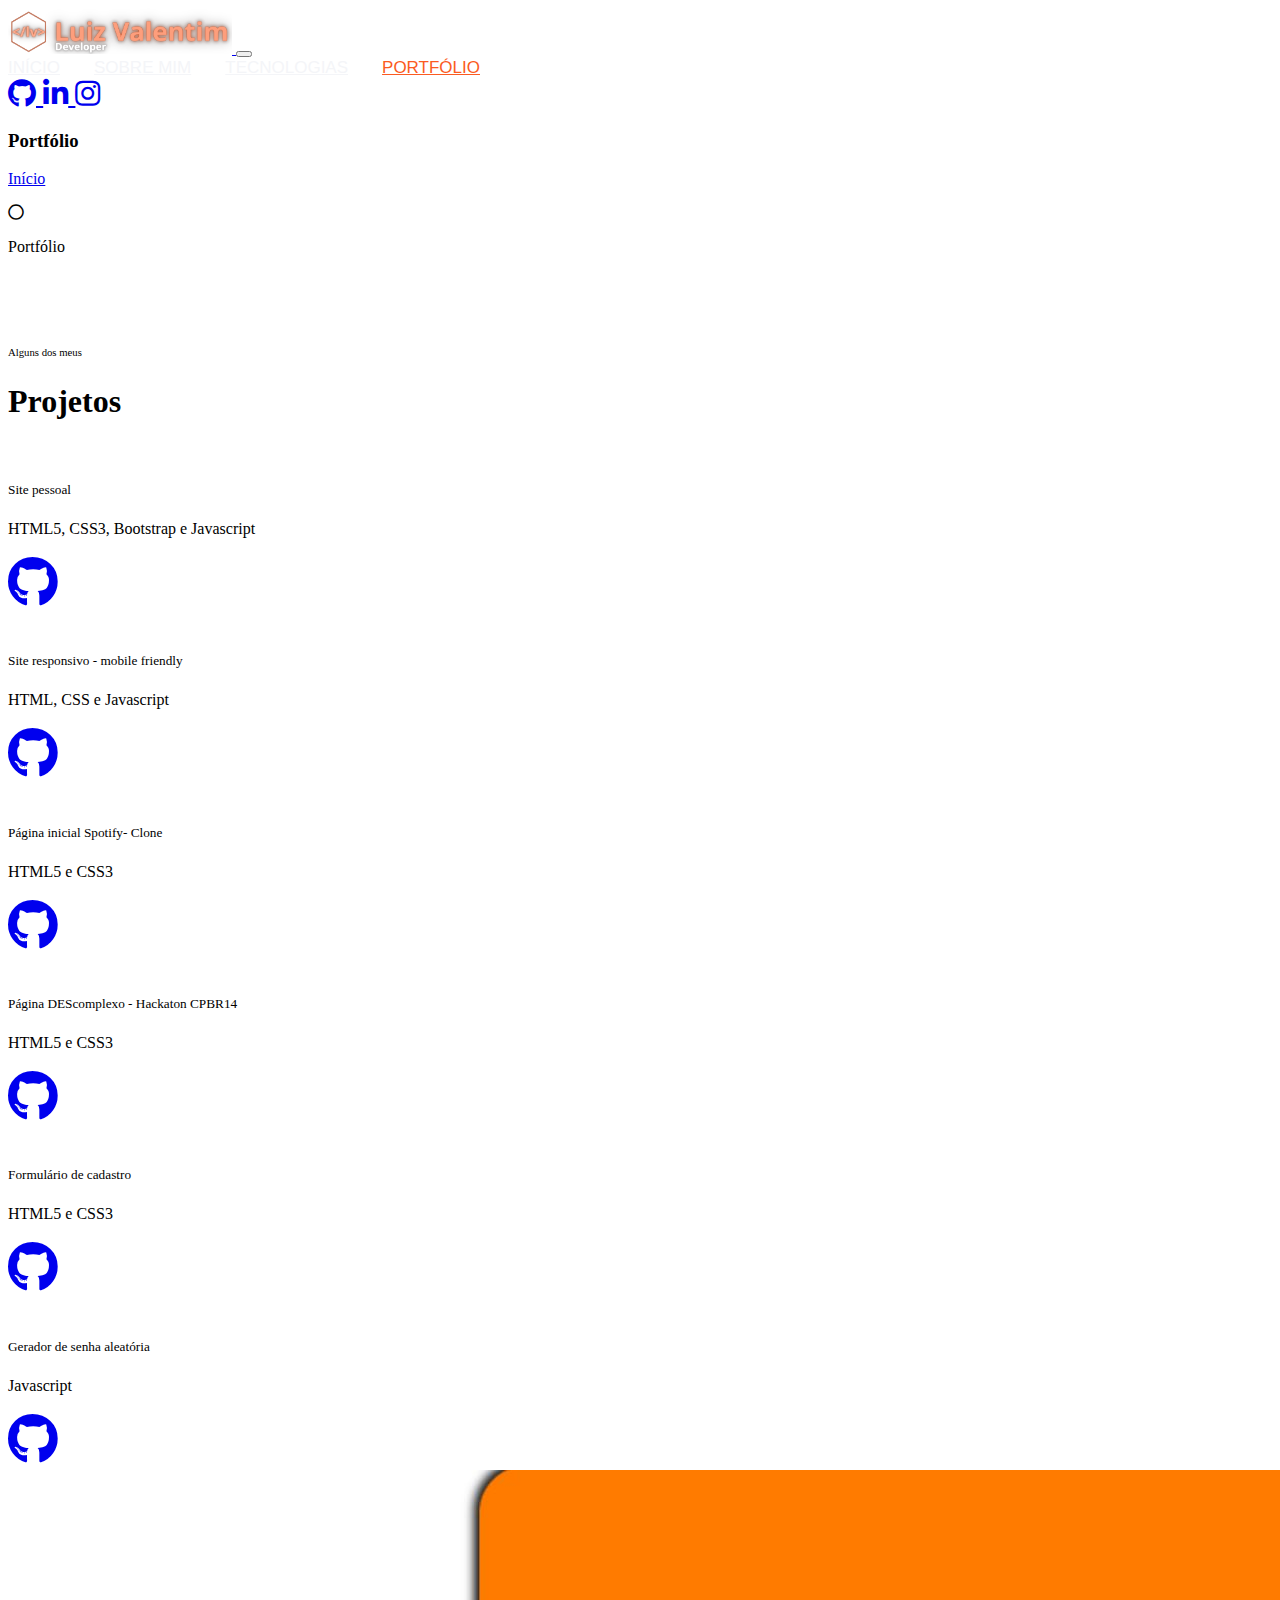
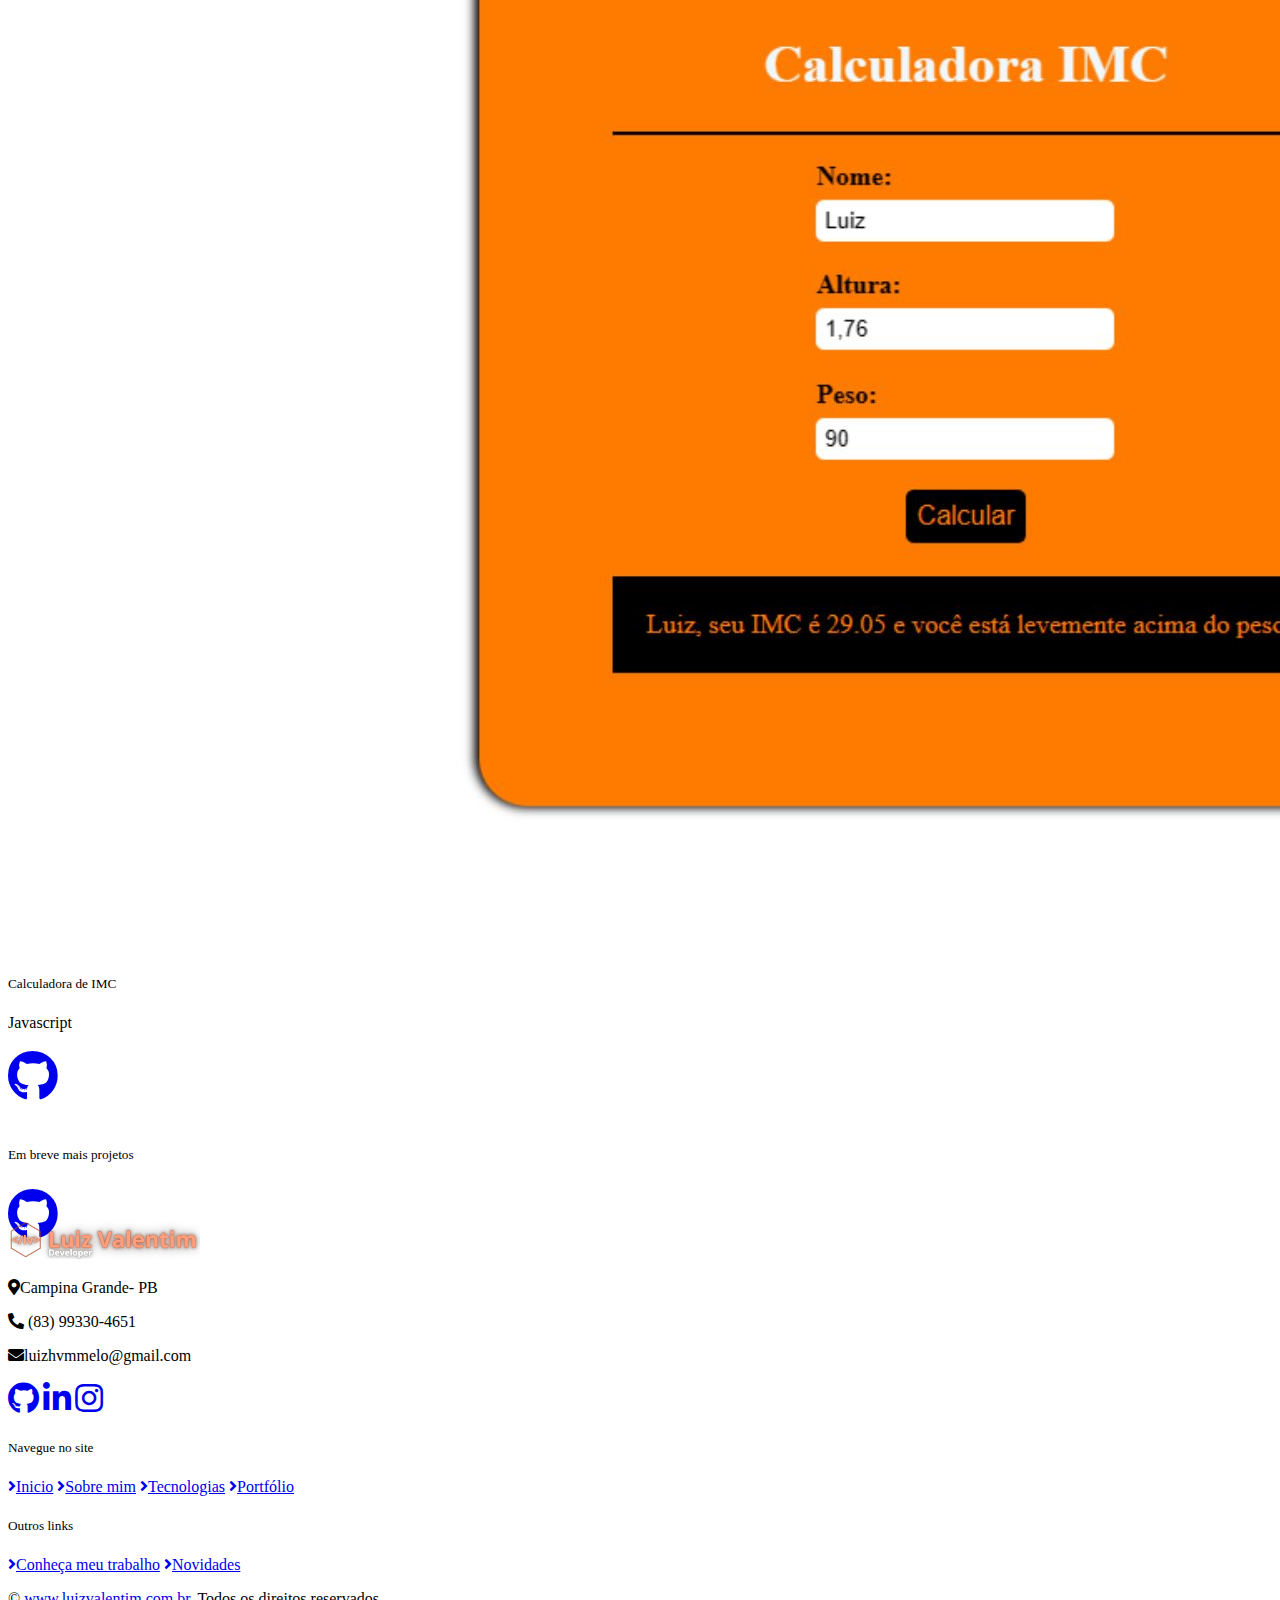
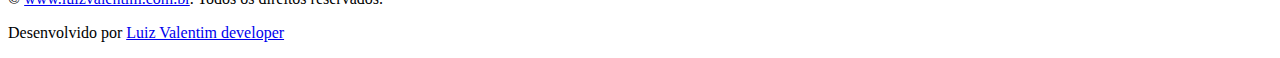
==== price.html @ fcb17849 "eclusão de fotos desnecessárias e adição de novo projeto no portfólio" ====
<!DOCTYPE html>
<html lang="pt-br">

<head>
    <meta charset="utf-8">
    <title>Luiz Valentim | Dev - Portfólio</title>
    <meta content="width=device-width, initial-scale=1.0" name="viewport">
    <meta content="Free HTML Templates" name="keywords">
    <meta content="Free HTML Templates" name="description">

    <!-- Favicon -->
    <link href="img/favicon.png" rel="icon">

    <!-- Google Web Fonts -->
    <link rel="preconnect" href="https://fonts.gstatic.com">
    <link href="https://fonts.googleapis.com/css2?family=Poppins:wght@400;500;600;700&display=swap" rel="stylesheet">

    <!-- Font Awesome -->
    <link href="https://cdnjs.cloudflare.com/ajax/libs/font-awesome/5.10.0/css/all.min.css" rel="stylesheet">

    <!-- Libraries Stylesheet -->
    <link href="lib/animate/animate.min.css" rel="stylesheet">
    <link href="lib/owlcarousel/assets/owl.carousel.min.css" rel="stylesheet">
    <link href="lib/tempusdominus/css/tempusdominus-bootstrap-4.min.css" rel="stylesheet" />

    <!-- Customized Bootstrap Stylesheet -->
    <link href="css/style.css" rel="stylesheet">
</head>

<body>
   
     <!-- Navbar Start -->
     <div class="container-fluid p-0">
        <nav class="navbar navbar-expand-lg bg-dark navbar-dark py-3 py-lg-0 px-lg-5">
            <a href="index.html" class="navbar-brand ml-lg-3">
                <img src="img/logo.png" class="position-absolute rounded alt=" style="width: 14rem; top: 1rem; left: 4%;">
            </a>
            <button type="button" class="navbar-toggler" data-toggle="collapse" data-target="#navbarCollapse">
                <span class="navbar-toggler-icon" style=></span>
            </button>
            <div class="navbar-collapse justify-content-between px-lg-3 align-content-end" id="navbarCollapse">
                <div class="navbar-nav mx-sm-auto py-0">
                    <a href="index.html" class="nav-item nav-link">Início</a>
                    <a href="about.html" class="nav-item nav-link">Sobre mim</a>
                    <a href="service.html" class="nav-item nav-link">Tecnologias</a>
                    <a href="price.html" class="nav-item nav-link active">Portfólio</a>
                </div>
                <div class="row py-3 px-lg-8 " style="font-size: 1.8rem;";>
                    <div class="col-lg- text-right">
                        <div class="d-inline-flex align-items-center">
                            <a class="text-primary px-3" href="https://github.com/lluizvalentim" target="_blank">
                                <i class="fab fa-github"></i>
                            </a>
                            <a class="text-primary px-3" href="https://www.linkedin.com/in/luiz-valentim-0a2ab4224/" target="_blank">
                                <i class="fab fa-linkedin-in"></i>
                            </a>
                            <a class="text-primary px-3" href="https://www.instagram.com/lluizvalentim/" target="_blank">
                                <i class="fab fa-instagram"></i>
                            </a>
                        </div>
                    </div>
                </div>
            </div>
        </nav>
    </div>
    <!-- Navbar End -->


    <!-- Header Start -->
    <div class="jumbotron jumbotron-fluid bg-jumbotron" style="margin-bottom: 90px;">
        <div class="container text-center py-5">
            <h3 class="text-white display-3 mb-4">Portfólio</h3>
            <div class="d-inline-flex align-items-center text-white">
                <p class="m-0"><a class="text-primary" href="index.html">Início</a></p>
                <i class="far fa-circle px-3"></i>
                <p class="m-0">Portfólio</p>
            </div>
        </div>
    </div>
    <!-- Header End -->


    <!-- Team Start -->
        <div class="container-fluid py-5">
            <div class="row justify-content-center text-center">
                <div class="col-lg-6">
                    <h6 class="d-inline-block  text-primary text-uppercase py-1 px-2">Alguns dos meus</h6>
                    <h1 class="mb-5">Projetos</h1>
                </div>
            </div>
            <div class="row">
                <div class="col-lg-3 col-md-6">
                    <div class="team position-relative overflow-hidden mb-5">
                        <img class="img-fluid" src="img/portfolio-1.jpg" alt="">
                        <div class="position-relative text-center">
                            <div class="team-text bg-primary text-white">
                                <h5 class="text-white text-uppercase">Site pessoal </h5>
                                <p class="m-0 text-dark">HTML5, CSS3, Bootstrap e Javascript</p>
                            </div>
                            <div class="team-social bg-dark text-center">
                                <a class="btn text-primary" href="https://github.com/lluizvalentim/newWebsite" target="_blank" style="font-size: 3.2rem;"><i class="fab fa-github"></i></a>
                            </div>
                        </div>
                    </div>
                </div>
                <div class="col-lg-3 col-md-6">
                    <div class="team position-relative overflow-hidden mb-5">
                        <img class="img-fluid" src="img/portfolio-2.jpg" alt="">
                        <div class="position-relative text-center">
                            <div class="team-text bg-primary text-white">
                                <h5 class="text-white text-uppercase">Site responsivo - mobile friendly</h5>
                                <p class="m-0 text-dark">HTML, CSS e Javascript</p>
                            </div>
                            <div class="team-social bg-dark text-center">
                                <a class="btn text-primary" href="https://github.com/lluizvalentim/site-responsivo-basico-mobile-friendly/tree/master/assets" target="_blank" style="font-size: 3.2rem;"><i class="fab fa-github"></i></a>
                            </div>
                        </div>
                    </div>
                </div>
                <div class="col-lg-3 col-md-6">
                    <div class="team position-relative overflow-hidden mb-5">
                        <img class="img-fluid" src="img/portfolio-4.jpg" alt="">
                        <div class="position-relative text-center">
                            <div class="team-text bg-primary text-white">
                                <h5 class="text-white text-uppercase">Página inicial Spotify- Clone</h5>
                                <p class="m-0 text-dark">HTML5 e CSS3</p>
                            </div>
                            <div class="team-social bg-dark text-center">
                                <a class="btn text-primary" href="https://github.com/lluizvalentim/spotify-clone" target="_blank" style="font-size: 3.2rem;"><i class="fab fa-github"></i></a>
                            </div>
                        </div>
                    </div>
                </div>
                <div class="col-lg-3 col-md-6">
                    <div class="team position-relative overflow-hidden mb-5">
                        <img class="img-fluid" src="img/portfolio-3.jpg" alt="">
                        <div class="position-relative text-center">
                            <div class="team-text bg-primary text-white">
                                <h5 class="text-white text-uppercase">Página DEScomplexo - Hackaton CPBR14</h5>
                                <p class="m-0 text-dark">HTML5 e CSS3</p>
                            </div>
                            <div class="team-social bg-dark text-center">
                                <a class="btn text-primary" href="https://github.com/lluizvalentim/DEScomplexo_projeto" target="_blank" style="font-size: 3.2rem;"><i class="fab fa-github"></i></a>
                            </div>
                        </div>
                    </div>
                </div>
                <div class="col-lg-3 col-md-6">
                    <div class="team position-relative overflow-hidden mb-5">
                        <img class="img-fluid" src="img/portfolio-5.jpg" alt="">
                        <div class="position-relative text-center">
                            <div class="team-text bg-primary text-white">
                                <h5 class="text-white text-uppercase">Formulário de cadastro</h5>
                                <p class="m-0 text-dark">HTML5 e CSS3</p>
                            </div>
                            <div class="team-social bg-dark text-center">
                                <a class="btn text-primary" href="https://github.com/lluizvalentim/Estudo-fomulario-de-cadastro" target="_blank" style="font-size: 3.2rem;"><i class="fab fa-github"></i></a>
                            </div>
                        </div>
                    </div>
                </div>
                <div class="col-lg-3 col-md-6">
                    <div class="team position-relative overflow-hidden mb-5">
                        <img class="img-fluid" src="img/portfolio-6.jpg" alt="">
                        <div class="position-relative text-center">
                            <div class="team-text bg-primary text-white">
                                <h5 class="text-white text-uppercase">Gerador de senha aleatória</h5>
                                <p class="m-0 text-dark">Javascript</p>
                            </div>
                            <div class="team-social bg-dark text-center">
                                <a class="btn text-primary" href="https://github.com/lluizvalentim/gerador-de-senha-aleatoria" target="_blank" style="font-size: 3.2rem;"><i class="fab fa-github"></i></a>
                            </div>
                        </div>
                    </div>
                </div>
                <div class="col-lg-3 col-md-6">
                    <div class="team position-relative overflow-hidden mb-5">
                        <img class="img-fluid" src="img/portfolio-7.jpg" alt="">
                        <div class="position-relative text-center">
                            <div class="team-text bg-primary text-white">
                                <h5 class="text-white text-uppercase">Calculadora de IMC</h5>
                                <p class="m-0 text-dark" > Javascript</p>
                            </div>
                            <div class="team-social bg-dark text-center">
                                <a class="btn text-primary" href="https://github.com/lluizvalentim/calculadora_IMC" target="_blank" style="font-size: 3.2rem;"><i class="fab fa-github"></i></a>
                            </div>
                        </div>
                    </div>
                </div>
                <div class="col-lg-3 col-md-6">
                    <div class="team position-relative overflow-hidden mb-5">
                        <img class="img-fluid" src="img/portfolio-unknown.jpg" alt="">
                        <div class="position-relative text-center">
                            <div class="team-text bg-primary text-white">
                                <h5 class="text-white text-uppercase">Em breve mais projetos</h5>
                                <p class="m-0 text-dark" ></p>
                            </div>
                            <div class="team-social bg-dark text-center">
                                <a class="btn text-primary" href="#" style="font-size: 3.2rem;"><i class="fab fa-github"></i></a>
                            </div>
                        </div>
                    </div>
                </div>
            </div>
        </div>
    
    <!-- Team End -->

     <!-- Footer Start -->
     <div class="footer container-fluid position-relative bg-dark py-5">
        <div class="container pt-5">
            <div class="row">
                <div class="col-lg-6 pr-lg-5 mb-5">
                    <a href="index.html" class="navbar-brand">
                        <img src="img/logo.png" class="position-absolute rounded alt=" style="width: 12rem; margin-top: -3.5rem;"">
                    </a>
                    <p><i class="fa fa-map-marker-alt mr-2"></i>Campina Grande- PB</p>
                    <p><i class="fa fa-phone-alt mr-2"></i> (83) 99330-4651</p>
                    <p><i class="fa fa-envelope mr-2"></i>luizhvmmelo@gmail.com</p>
                    <div class="d-flex justify-content-start mt-4"">
                        <a class="btn btn-lg btn-dark btn-lg-square mr-2" style="font-size: 2rem;" href="https://github.com/lluizvalentim" target="_blank"><i class="fab fa-github"></i></a>
                        <a class="btn btn-lg btn-dark btn-lg-square mr-2" style="font-size: 2rem" href="https://www.linkedin.com/in/luiz-valentim-0a2ab4224/" target="_blank"><i class="fab fa-linkedin-in"></i></a>
                        <a class="btn btn-lg btn-dark btn-lg-square" style="font-size: 2rem" href="https://www.instagram.com/lluizvalentim/" target="_blank"><i class="fab fa-instagram" target="_blank"></i></a>
                    </div>
                </div>
                <div class="col-lg-6 pl-lg-5">
                    <div class="row">
                        <div class="col-sm-6 mb-5">
                            <h5 class="text-white text-uppercase mb-4">Navegue no site</h5>
                            <div class="d-flex flex-column justify-content-start">
                                <a class="text-white-50 mb-2" href="#"><i class="fa fa-angle-right mr-2"></i>Inicio</a>
                                <a class="text-white-50 mb-2" href="about.html"><i class="fa fa-angle-right mr-2"></i>Sobre mim</a>
                                <a class="text-white-50 mb-2" href="service.html"><i class="fa fa-angle-right mr-2"></i>Tecnologias</a>
                                <a class="text-white-50 mb-2" href="price.html"><i class="fa fa-angle-right mr-2"></i>Portfólio</a>
                            </div>
                        </div>
                        <div class="col-sm-6 mb-5">
                            <h5 class="text-white text-uppercase mb-4">Outros links</h5>
                            <div class="d-flex flex-column justify-content-start">
                                <a class="text-white-50 mb-2" href="price.html"><i class="fa fa-angle-right mr-2"></i>Conheça meu trabalho</a>
                                <a class="text-white-50 mb-2" href="https://www.linkedin.com/in/luiz-valentim-0a2ab4224/" target="_blank"><i class="fa fa-angle-right mr-2"></i>Novidades</a>
                            </div>
                        </div>
                       
                    </div>
                </div>
            </div>
        </div>
    </div>
    <div class="container-fluid bg-white text-light border-top py-4" style="border-color: rgba(256, 256, 256, .15) !important;">
        <div class="container">
            <div class="row">
                <div class="col-md-6 text-center text-md-left mb-3 mb-md-0">
                    <p class="m-0 text-dark">&copy; <a class="text-primary" href="https://www.luizvalentim.com.br/">www.luizvalentim.com.br</a>. Todos os direitos reservados.</p>
                </div>
                <div class="col-md-6 text-center text-md-right">
                    <p class="m-0 text-dark">Desenvolvido por <a class="text-primary" href="https://www.linkedin.com/in/luiz-valentim-0a2ab4224/">Luiz Valentim developer</a></p>
                </div>
            </div>
        </div>
    </div>
    <!-- Footer End -->

    <!-- Back to Top -->
    <a href="#" class="btn btn-lg btn-primary back-to-top"><i class="fa fa-angle-double-up"></i></a>


    <!-- JavaScript Libraries -->
    <script src="https://code.jquery.com/jquery-3.4.1.min.js"></script>
    <script src="https://stackpath.bootstrapcdn.com/bootstrap/4.4.1/js/bootstrap.bundle.min.js"></script>
    <script src="lib/easing/easing.min.js"></script>
    <script src="lib/waypoints/waypoints.min.js"></script>
    <script src="lib/counterup/counterup.min.js"></script>
    <script src="lib/owlcarousel/owl.carousel.min.js"></script>
    <script src="lib/tempusdominus/js/moment.min.js"></script>
    <script src="lib/tempusdominus/js/moment-timezone.min.js"></script>
    <script src="lib/tempusdominus/js/tempusdominus-bootstrap-4.min.js"></script>

    <!-- Contact Javascript File -->
    <script src="mail/jqBootstrapValidation.min.js"></script>
    <script src="mail/contact.js"></script>

    <!-- Template Javascript -->
    <script src="js/main.js"></script>
</body>

</html>
---- css/style.css ----
/********** Template CSS **********/
:root {
    --primary: #FB5B21;
    --secondary: #BDBDBF;
    --light: #F4F5F8;
    --dark: #222429;
}

[class^="flaticon-"]:before,
[class*=" flaticon-"]:before,
[class^="flaticon-"]:after,
[class*=" flaticon-"]:after {
    font-size: inherit;
    margin-left: 0;
}

h1,
h2,
.font-weight-bold {
    font-weight: 700 !important;
}

h3,
h4,
.font-weight-semi-bold {
    font-weight: 600 !important;
}

h5,
h6,
.font-weight-medium {
    font-weight: 500 !important;
}

.btn {
    font-family: 'Oswald', sans-serif;
    text-transform: uppercase;
    transition: .5s;
}

.btn-primary {
    color: #FFFFFF;
}

.btn-square {
    width: 38px;
    height: 38px;
}

.btn-sm-square {
    width: 30px;
    height: 30px;
}

.btn-lg-square {
    width: 48px;
    height: 48px;
}

.btn-square,
.btn-sm-square,
.btn-lg-square {
    padding-left: 0;
    padding-right: 0;
    text-align: center;
}

.back-to-top {
    position: fixed;
    display: none;
    right: 30px;
    bottom: 0;
    border-radius: 0;
    z-index: 99;
}

.navbar-dark .navbar-nav .nav-link {
    font-family: 'Oswald', sans-serif;
    margin-right: 30px;
    padding: 40px 0;
    color: var(--light);
    font-size: 17px;
    text-transform: uppercase;
    outline: none;
}

.navbar-dark .navbar-nav .nav-link:hover,
.navbar-dark .navbar-nav .nav-link.active {
    color: var(--primary);
}

@media (max-width: 991.98px) {
    .navbar-dark .navbar-nav .nav-link  {
        margin-right: 0;
        padding: 10px 0;
    }
}

.carousel-caption {
    top: 0;
    left: 0;
    right: 0;
    bottom: 0;
    background: rgba(34, 36, 41, .8);
    z-index: 1;
}

@media (max-width: 576px) {
    .carousel-caption h4 {
        font-size: 18px;
        font-weight: 500 !important;
    }

    .carousel-caption h1 {
        font-size: 30px;
        font-weight: 600 !important;
    }
}

.carousel-control-prev,
.carousel-control-next {
    width: 10%;
}

.carousel-control-prev-icon,
.carousel-control-next-icon {
    width: 3rem;
    height: 3rem;
}

.bg-hero {
    background: linear-gradient(rgba(34, 36, 41, .8), rgba(34, 36, 41, .8)), url(../img/carousel-1.jpg) top center no-repeat;
    background-size: cover;
}

.programe::after {
    position :absolute;
    content: "";
    width: 100%;
    height: calc(100% - 45px);
    top: 135px;
    left: 0;
    background: var(--dark);
    z-index: -1;
}

.team-item img {
    transition: .5s;
}

.team-item:hover img {
    transform: scale(1.2);
}

.team-item .team-overlay {
    position: absolute;
    top: 50%;
    right: 50%;
    bottom: 50%;
    left: 50%;
    display: flex;
    align-items: center;
    justify-content: center;
    background: rgba(34, 36, 41, .9);
    transition: .5s;
    opacity: 0;
}

.team-item:hover .team-overlay {
    top: 0;
    right: 0;
    bottom: 0;
    left: 0;
    opacity: 1;
}

.testimonial-carousel .owl-nav {
    margin-top: 30px;
    display: flex;
    justify-content: start;
}

.testimonial-carousel .owl-nav .owl-prev,
.testimonial-carousel .owl-nav .owl-next{
    position: relative;
    margin: 0 5px;
    width: 45px;
    height: 45px;
    display: flex;
    align-items: center;
    justify-content: center;
    color: #FFFFFF;
    background: var(--primary);
    font-size: 22px;
    border-radius: 45px;
    transition: .5s;
}

.testimonial-carousel .owl-nav .owl-prev:hover,
.testimonial-carousel .owl-nav .owl-next:hover {
    color: var(--dark);
}

.testimonial-carousel .owl-item img {
    width: 90px;
    height: 90px;
}

.blog-item img {
    transition: .5s;
}

.blog-item:hover img {
    transform: scale(1.2);
}

@media (min-width: 991.98px) {
    .credit {
        background: var(--primary);
    }
}
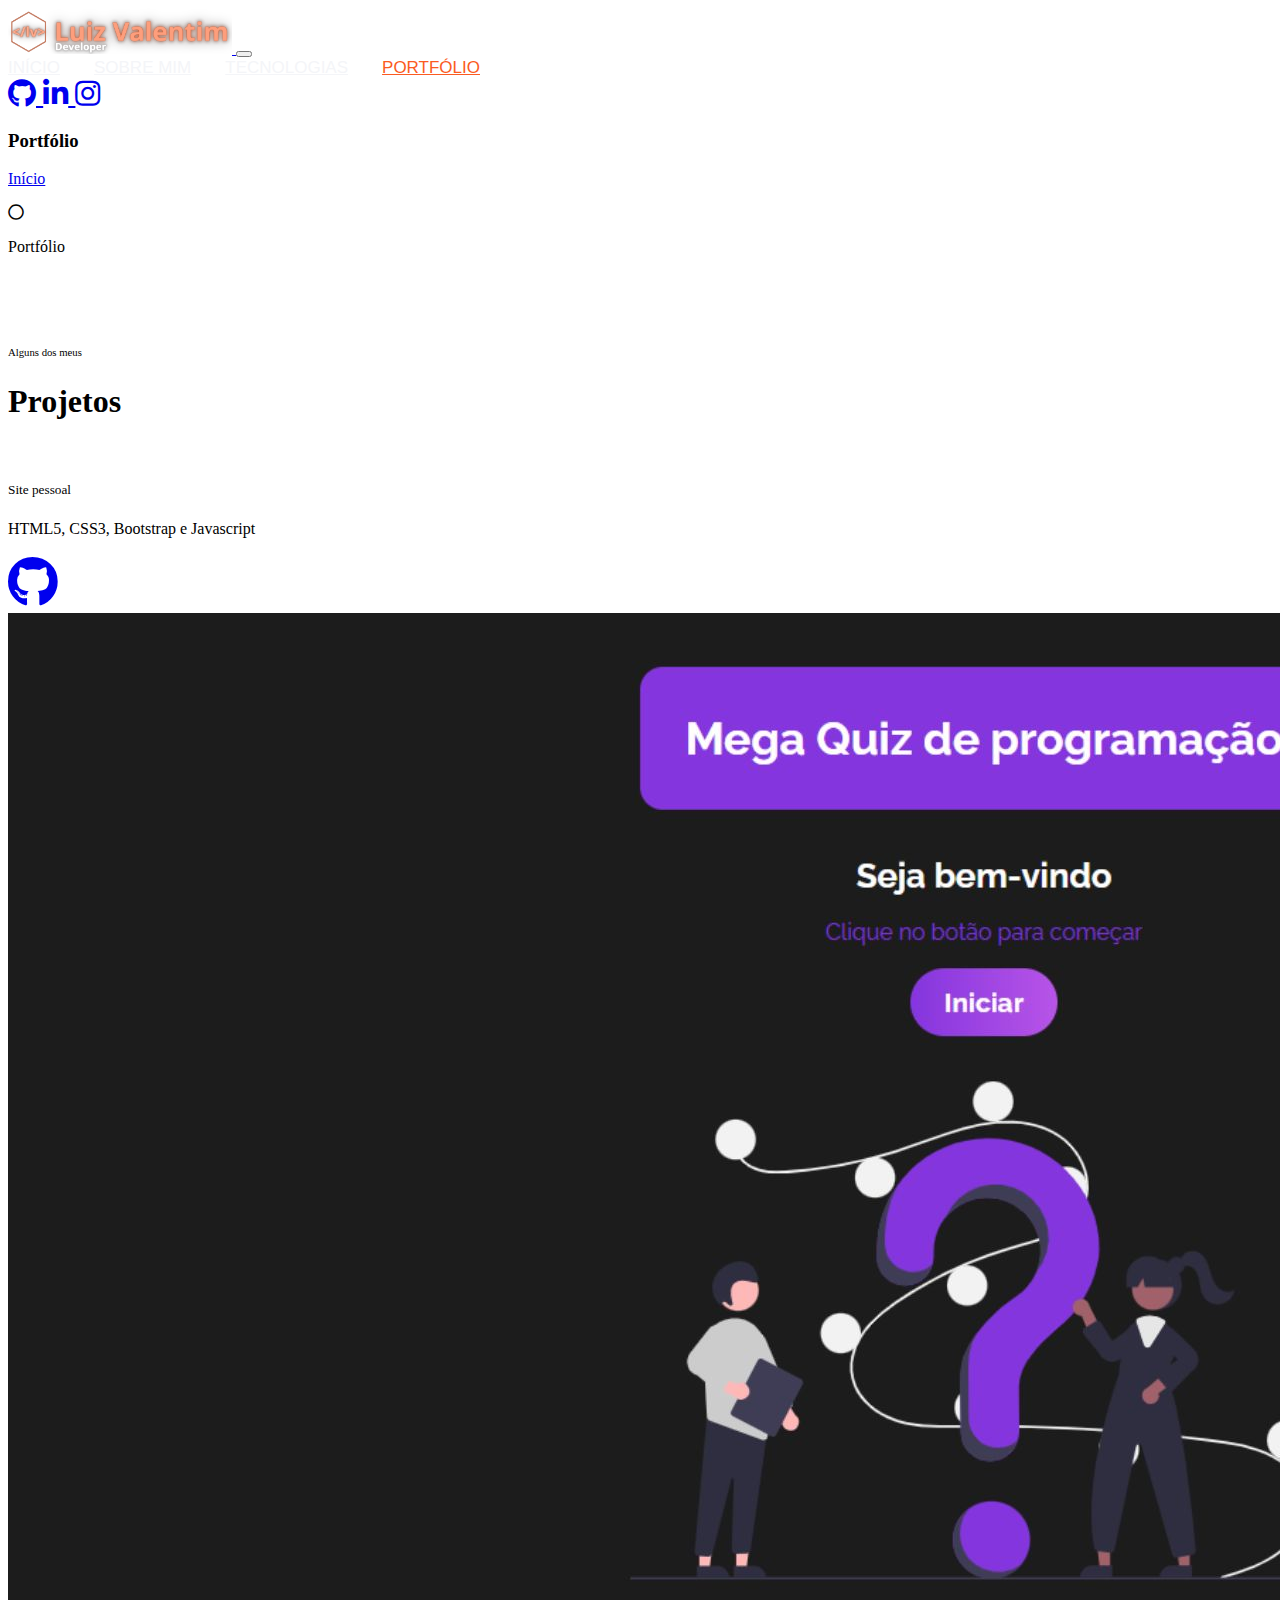
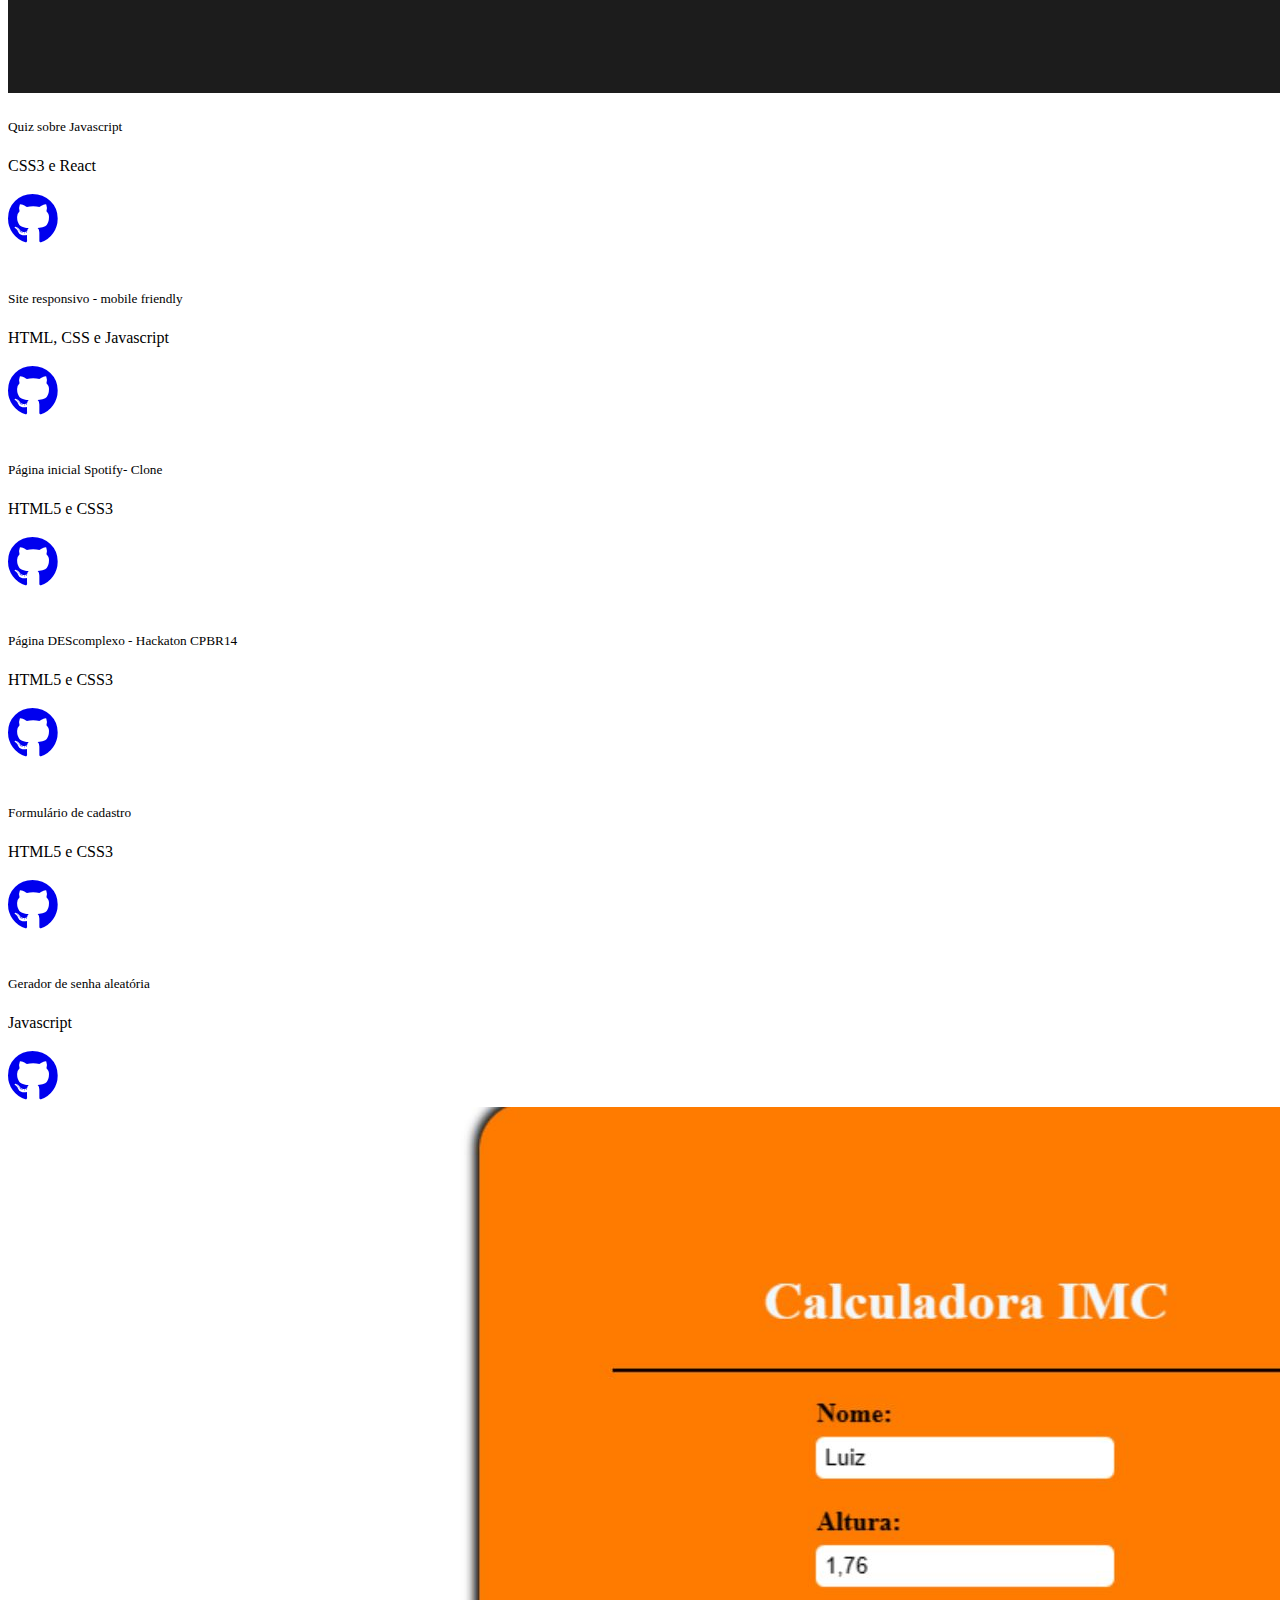
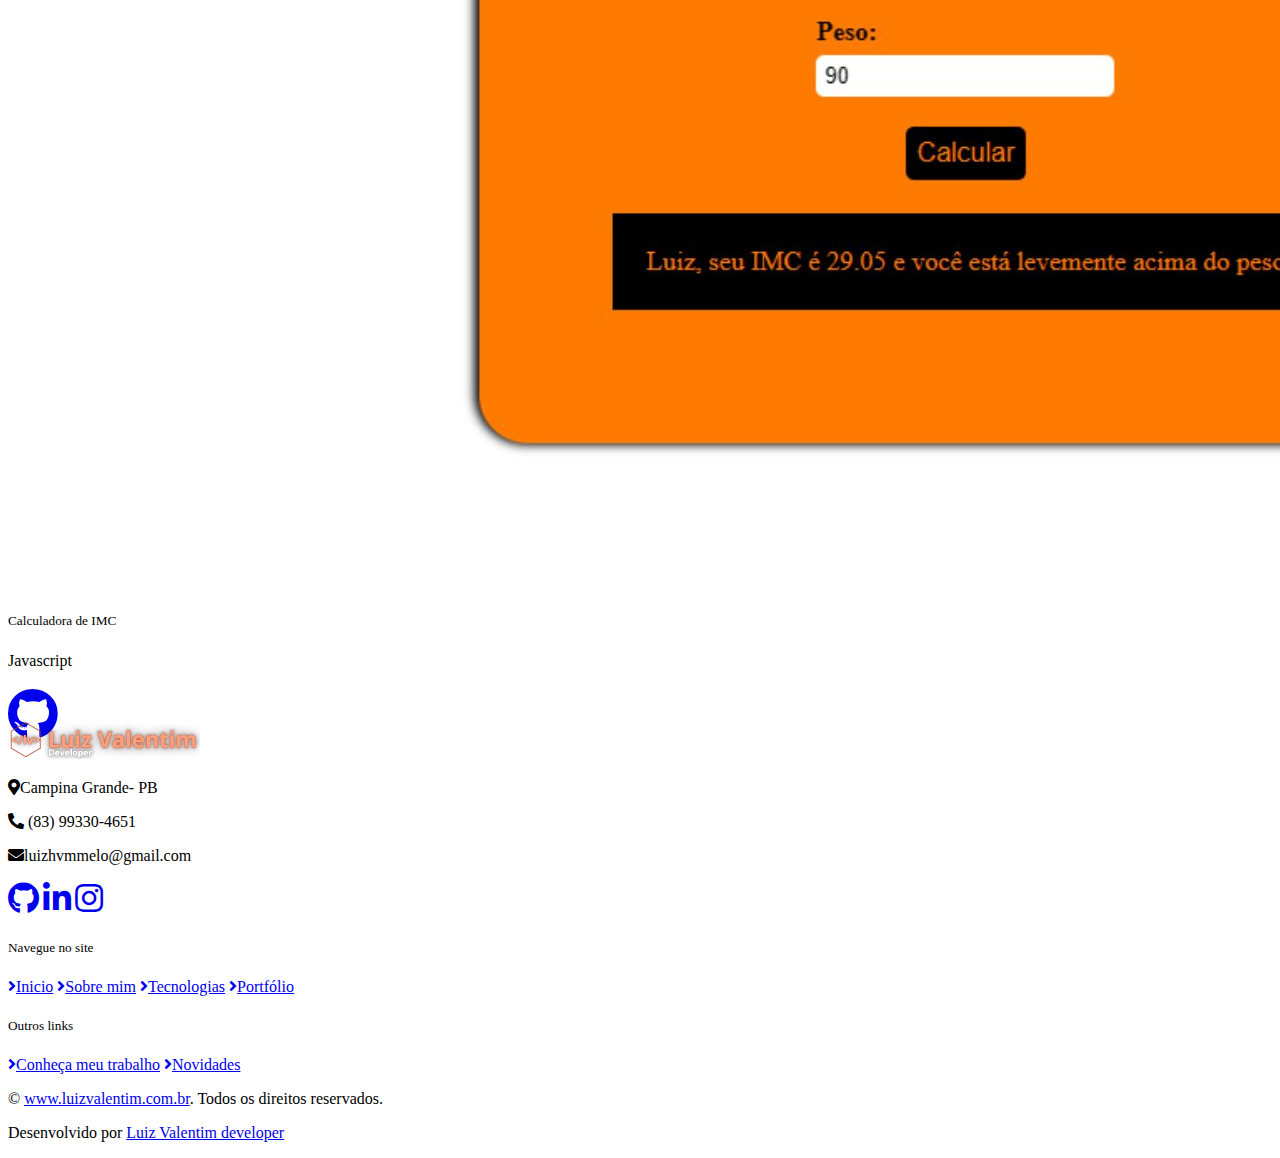
==== commit 59a3a663: "Adicninando novo projeto" ====
--- a/price.html
+++ b/price.html
@@ -105,6 +105,20 @@
                 </div>
                 <div class="col-lg-3 col-md-6">
                     <div class="team position-relative overflow-hidden mb-5">
+                        <img class="img-fluid" src="img/portfolio-8.jpg" alt="">
+                        <div class="position-relative text-center">
+                            <div class="team-text bg-primary text-white">
+                                <h5 class="text-white text-uppercase">Quiz sobre Javascript </h5>
+                                <p class="m-0 text-dark">CSS3 e React</p>
+                            </div>
+                            <div class="team-social bg-dark text-center">
+                                <a class="btn text-primary" href="https://github.com/lluizvalentim/Quiz-basico-com-react" target="_blank" style="font-size: 3.2rem;"><i class="fab fa-github"></i></a>
+                            </div>
+                        </div>
+                    </div>
+                </div>
+                <div class="col-lg-3 col-md-6">
+                    <div class="team position-relative overflow-hidden mb-5">
                         <img class="img-fluid" src="img/portfolio-2.jpg" alt="">
                         <div class="position-relative text-center">
                             <div class="team-text bg-primary text-white">
@@ -187,22 +201,7 @@
                         </div>
                     </div>
                 </div>
-                <div class="col-lg-3 col-md-6">
-                    <div class="team position-relative overflow-hidden mb-5">
-                        <img class="img-fluid" src="img/portfolio-unknown.jpg" alt="">
-                        <div class="position-relative text-center">
-                            <div class="team-text bg-primary text-white">
-                                <h5 class="text-white text-uppercase">Em breve mais projetos</h5>
-                                <p class="m-0 text-dark" ></p>
-                            </div>
-                            <div class="team-social bg-dark text-center">
-                                <a class="btn text-primary" href="#" style="font-size: 3.2rem;"><i class="fab fa-github"></i></a>
-                            </div>
-                        </div>
-                    </div>
-                </div>
-            </div>
-        </div>
+                
     
     <!-- Team End -->
 
@@ -217,7 +216,7 @@
                     <p><i class="fa fa-map-marker-alt mr-2"></i>Campina Grande- PB</p>
                     <p><i class="fa fa-phone-alt mr-2"></i> (83) 99330-4651</p>
                     <p><i class="fa fa-envelope mr-2"></i>luizhvmmelo@gmail.com</p>
-                    <div class="d-flex justify-content-start mt-4"">
+                    <div class="d-flex justify-content-start mt-4">
                         <a class="btn btn-lg btn-dark btn-lg-square mr-2" style="font-size: 2rem;" href="https://github.com/lluizvalentim" target="_blank"><i class="fab fa-github"></i></a>
                         <a class="btn btn-lg btn-dark btn-lg-square mr-2" style="font-size: 2rem" href="https://www.linkedin.com/in/luiz-valentim-0a2ab4224/" target="_blank"><i class="fab fa-linkedin-in"></i></a>
                         <a class="btn btn-lg btn-dark btn-lg-square" style="font-size: 2rem" href="https://www.instagram.com/lluizvalentim/" target="_blank"><i class="fab fa-instagram" target="_blank"></i></a>
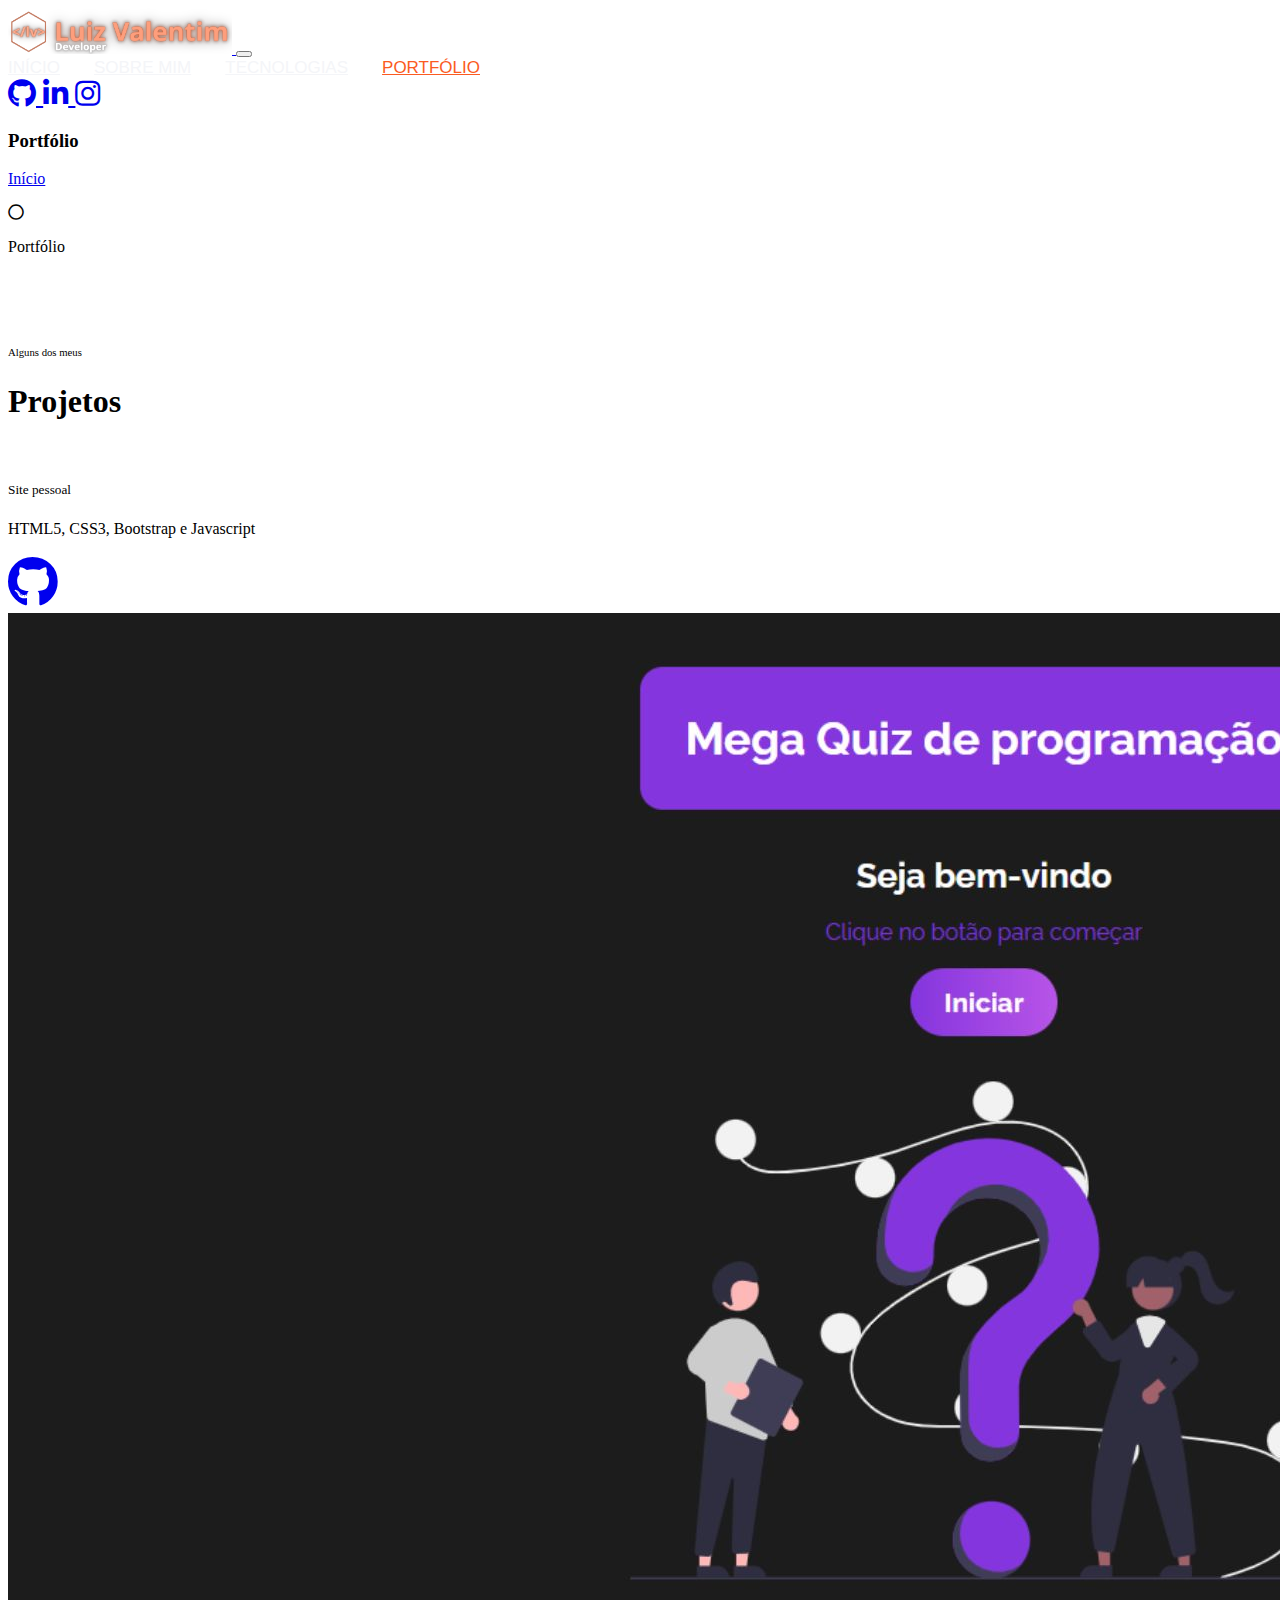
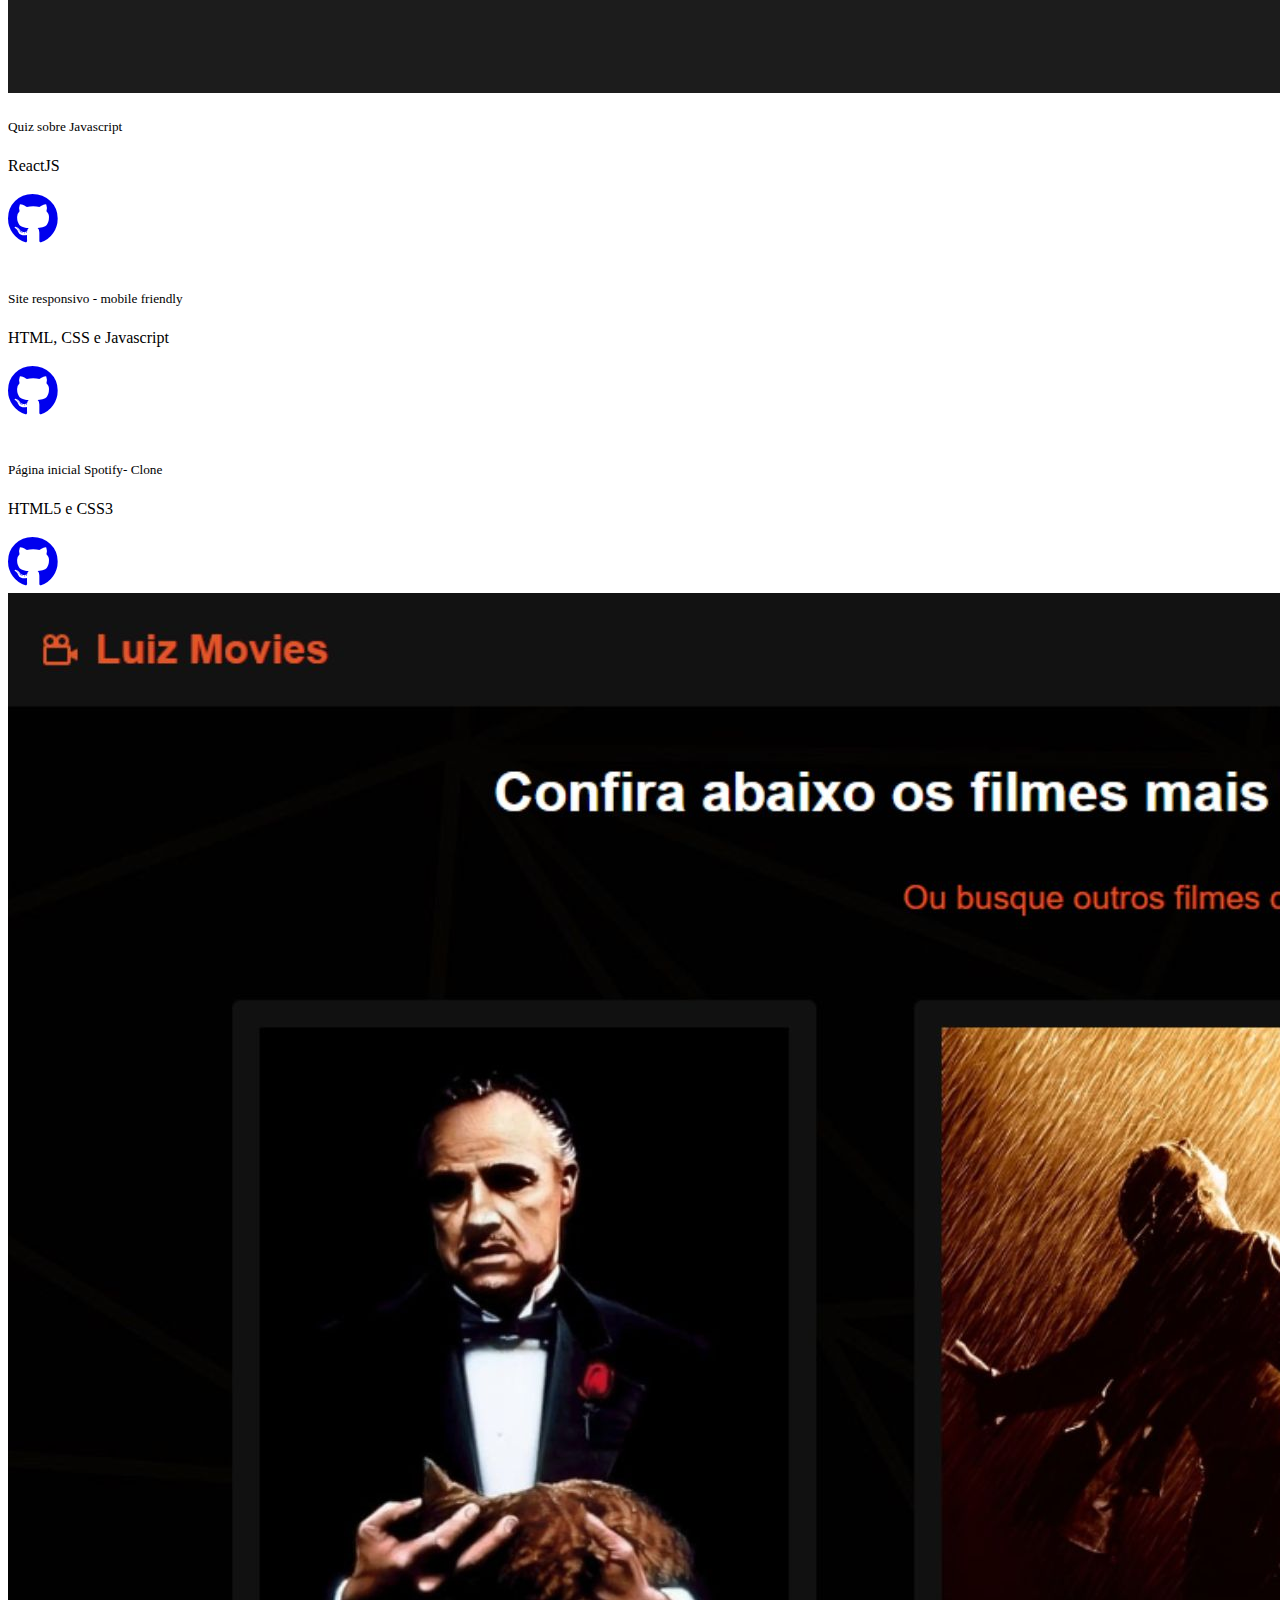
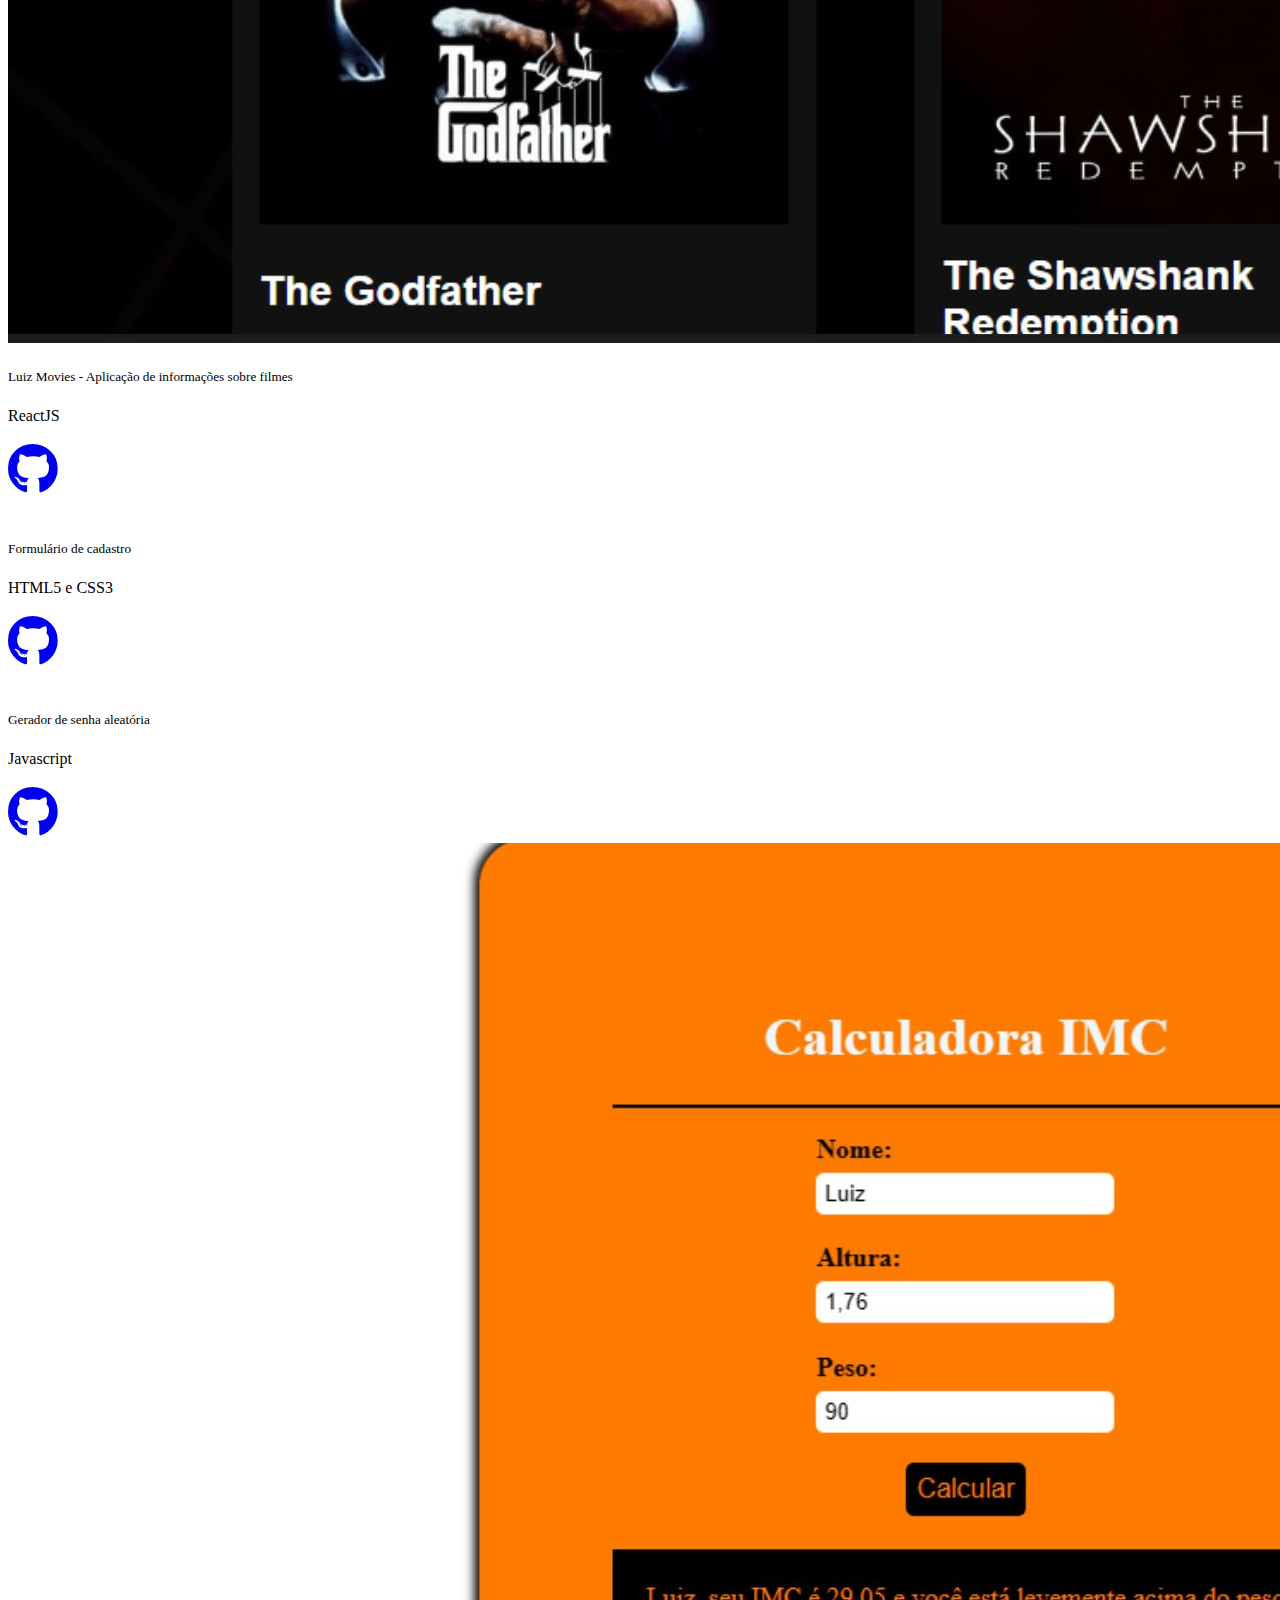
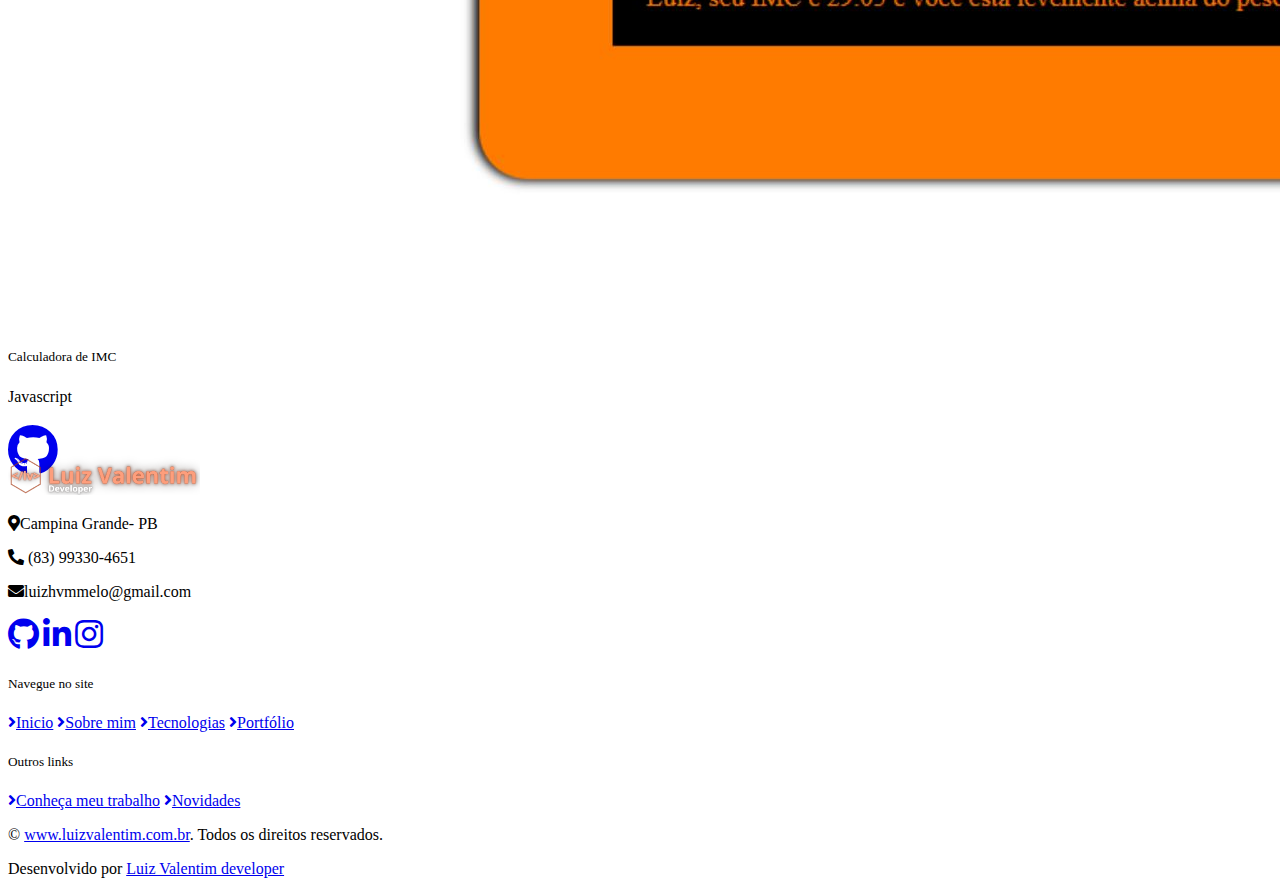
==== commit 860fdbc7: "Atualizando projetos" ====
--- a/price.html
+++ b/price.html
@@ -109,7 +109,7 @@
                         <div class="position-relative text-center">
                             <div class="team-text bg-primary text-white">
                                 <h5 class="text-white text-uppercase">Quiz sobre Javascript </h5>
-                                <p class="m-0 text-dark">CSS3 e React</p>
+                                <p class="m-0 text-dark">ReactJS</p>
                             </div>
                             <div class="team-social bg-dark text-center">
                                 <a class="btn text-primary" href="https://github.com/lluizvalentim/Quiz-basico-com-react" target="_blank" style="font-size: 3.2rem;"><i class="fab fa-github"></i></a>
@@ -150,11 +150,11 @@
                         <img class="img-fluid" src="img/portfolio-3.jpg" alt="">
                         <div class="position-relative text-center">
                             <div class="team-text bg-primary text-white">
-                                <h5 class="text-white text-uppercase">Página DEScomplexo - Hackaton CPBR14</h5>
-                                <p class="m-0 text-dark">HTML5 e CSS3</p>
-                            </div>
-                            <div class="team-social bg-dark text-center">
-                                <a class="btn text-primary" href="https://github.com/lluizvalentim/DEScomplexo_projeto" target="_blank" style="font-size: 3.2rem;"><i class="fab fa-github"></i></a>
+                                <h5 class="text-white text-uppercase">Luiz Movies - Aplicação de informações sobre filmes</h5>
+                                <p class="m-0 text-dark">ReactJS</p>
+                            </div>
+                            <div class="team-social bg-dark text-center">
+                                <a class="btn text-primary" href="https://github.com/lluizvalentim/luiz-movies-REACTJS" target="_blank" style="font-size: 3.2rem;"><i class="fab fa-github"></i></a>
                             </div>
                         </div>
                     </div>
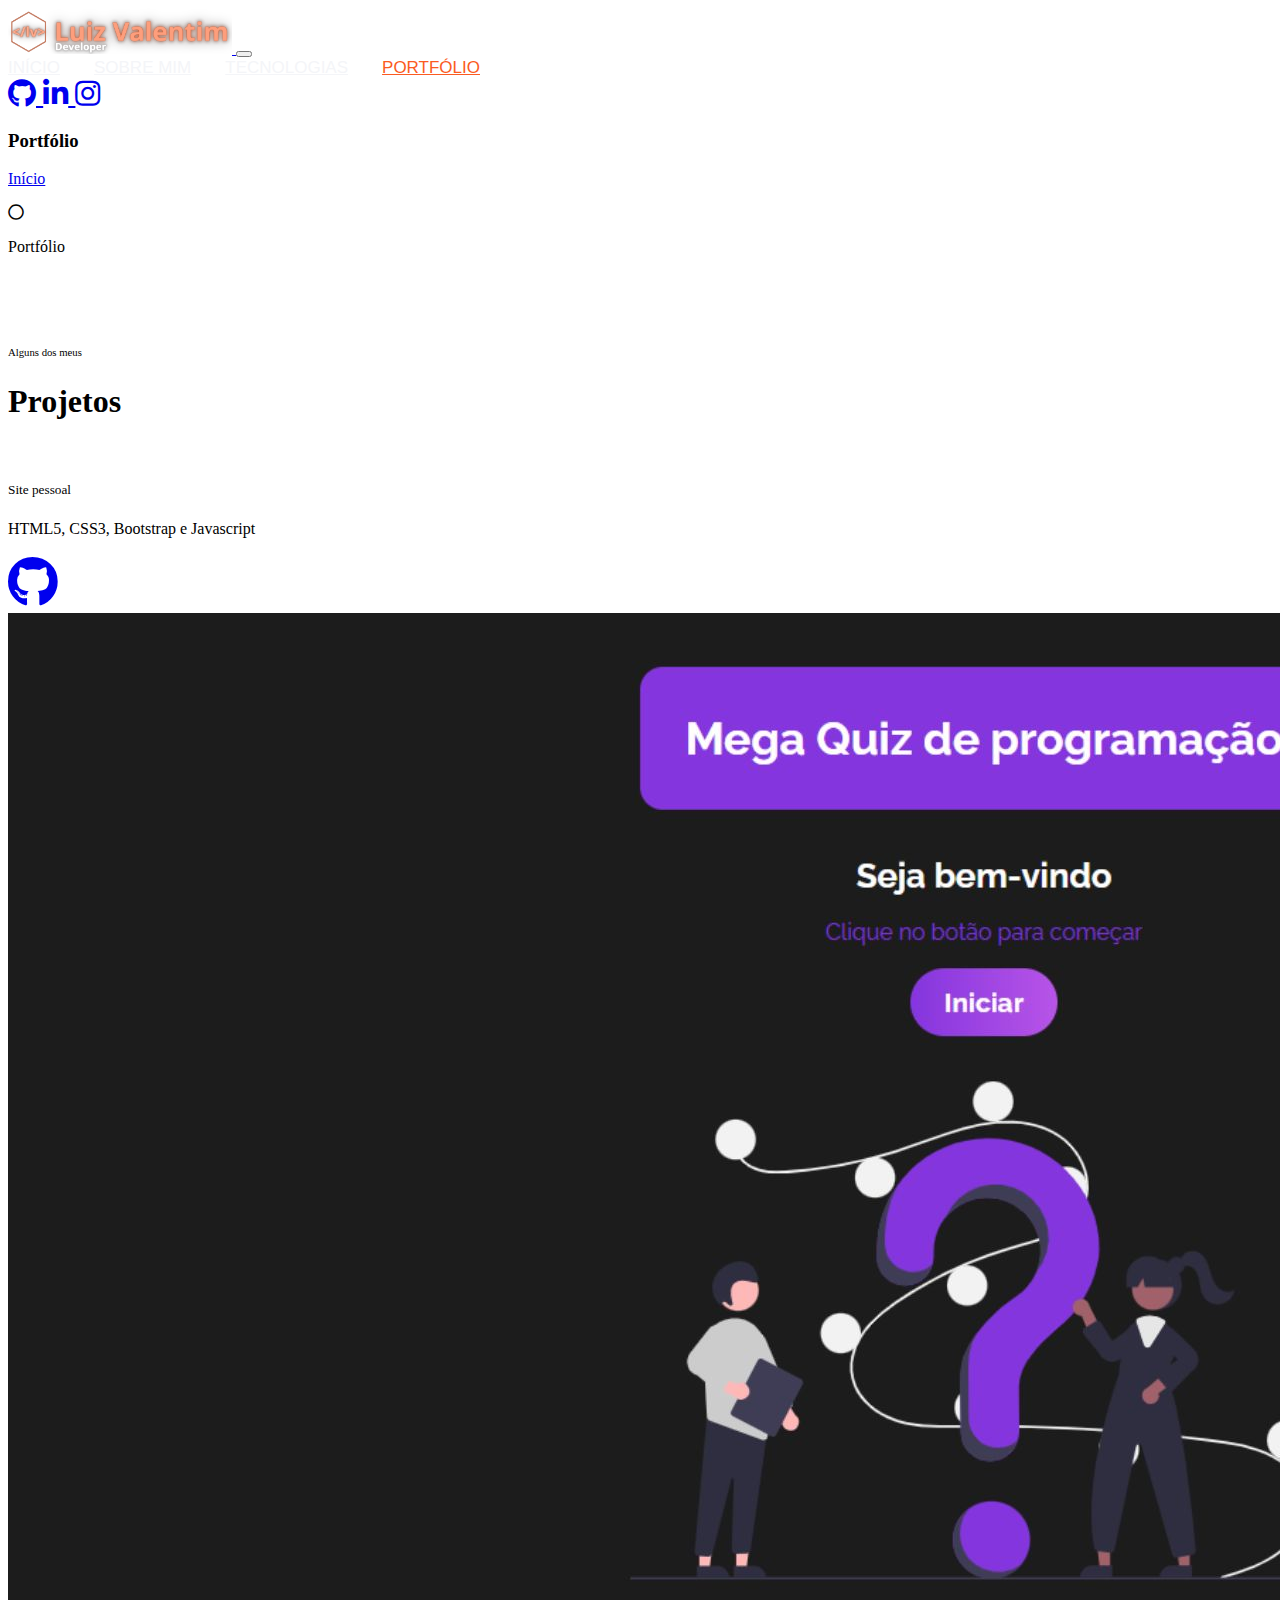
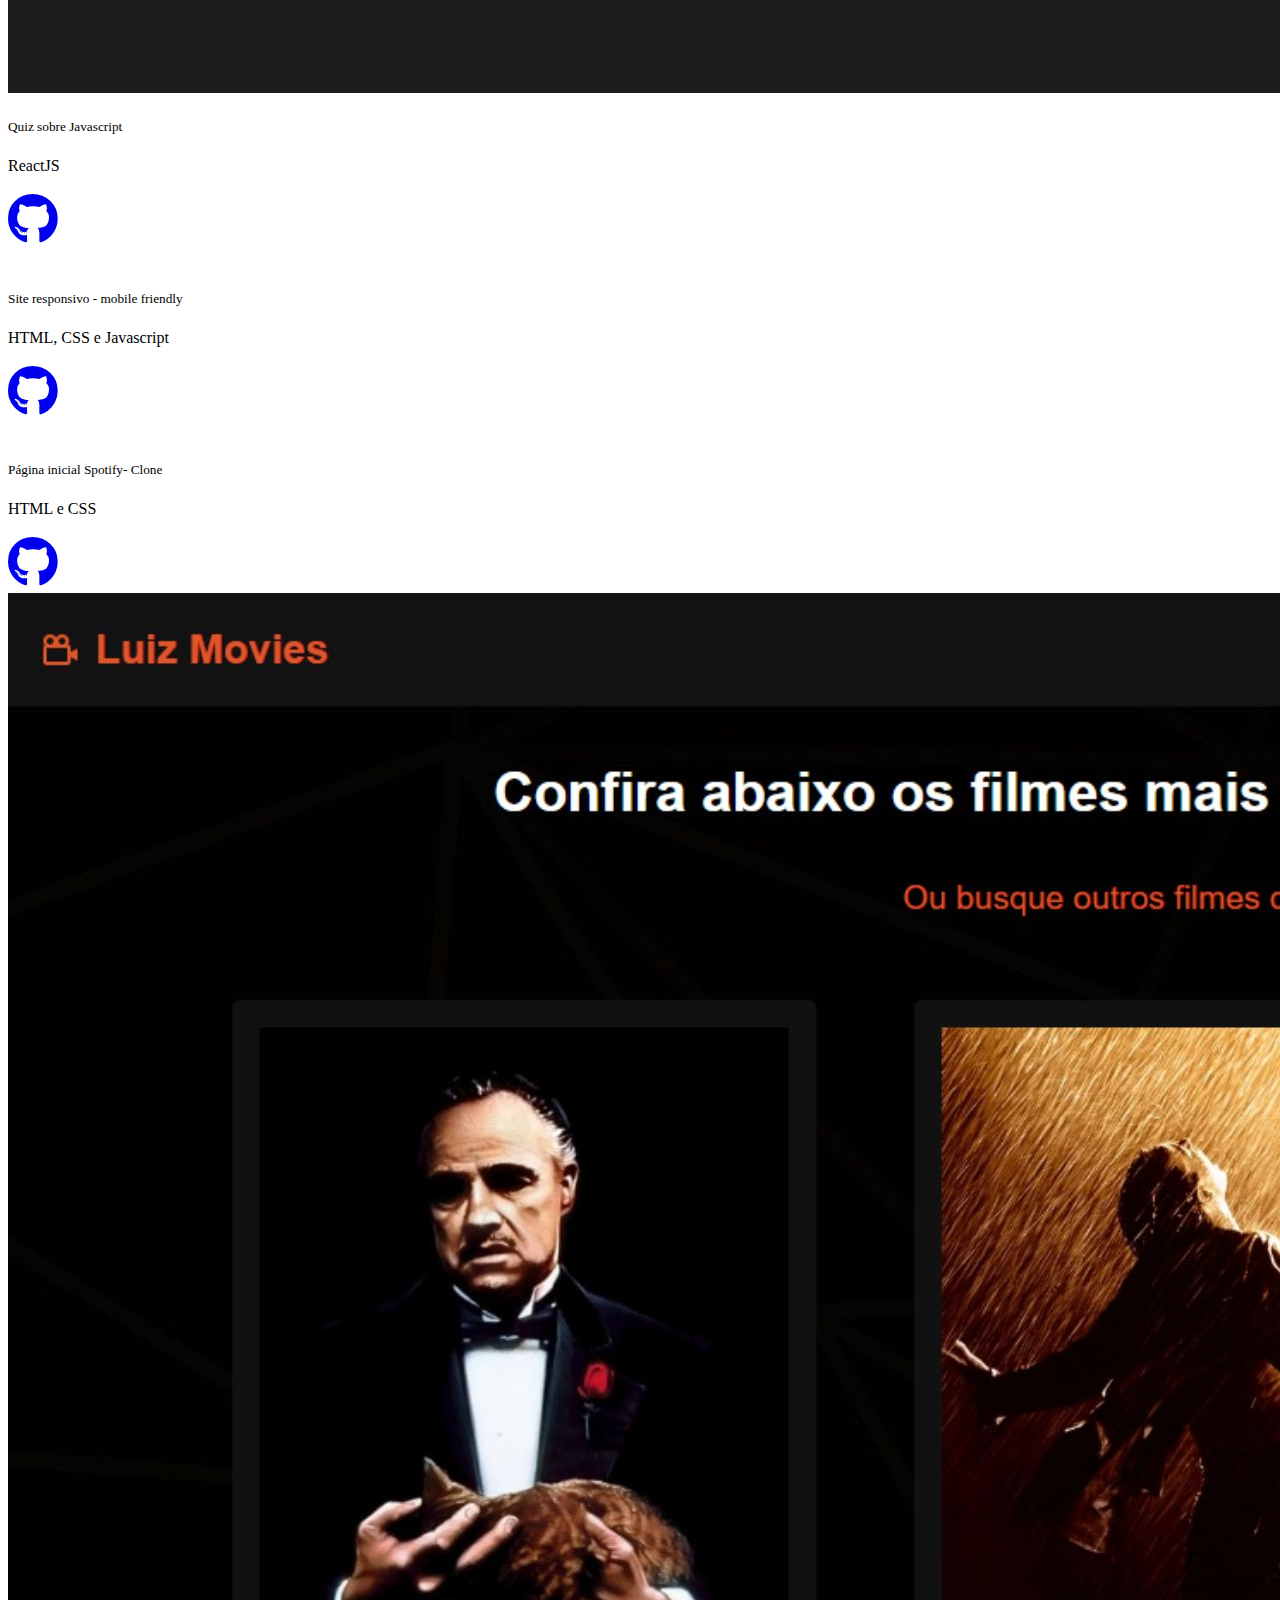
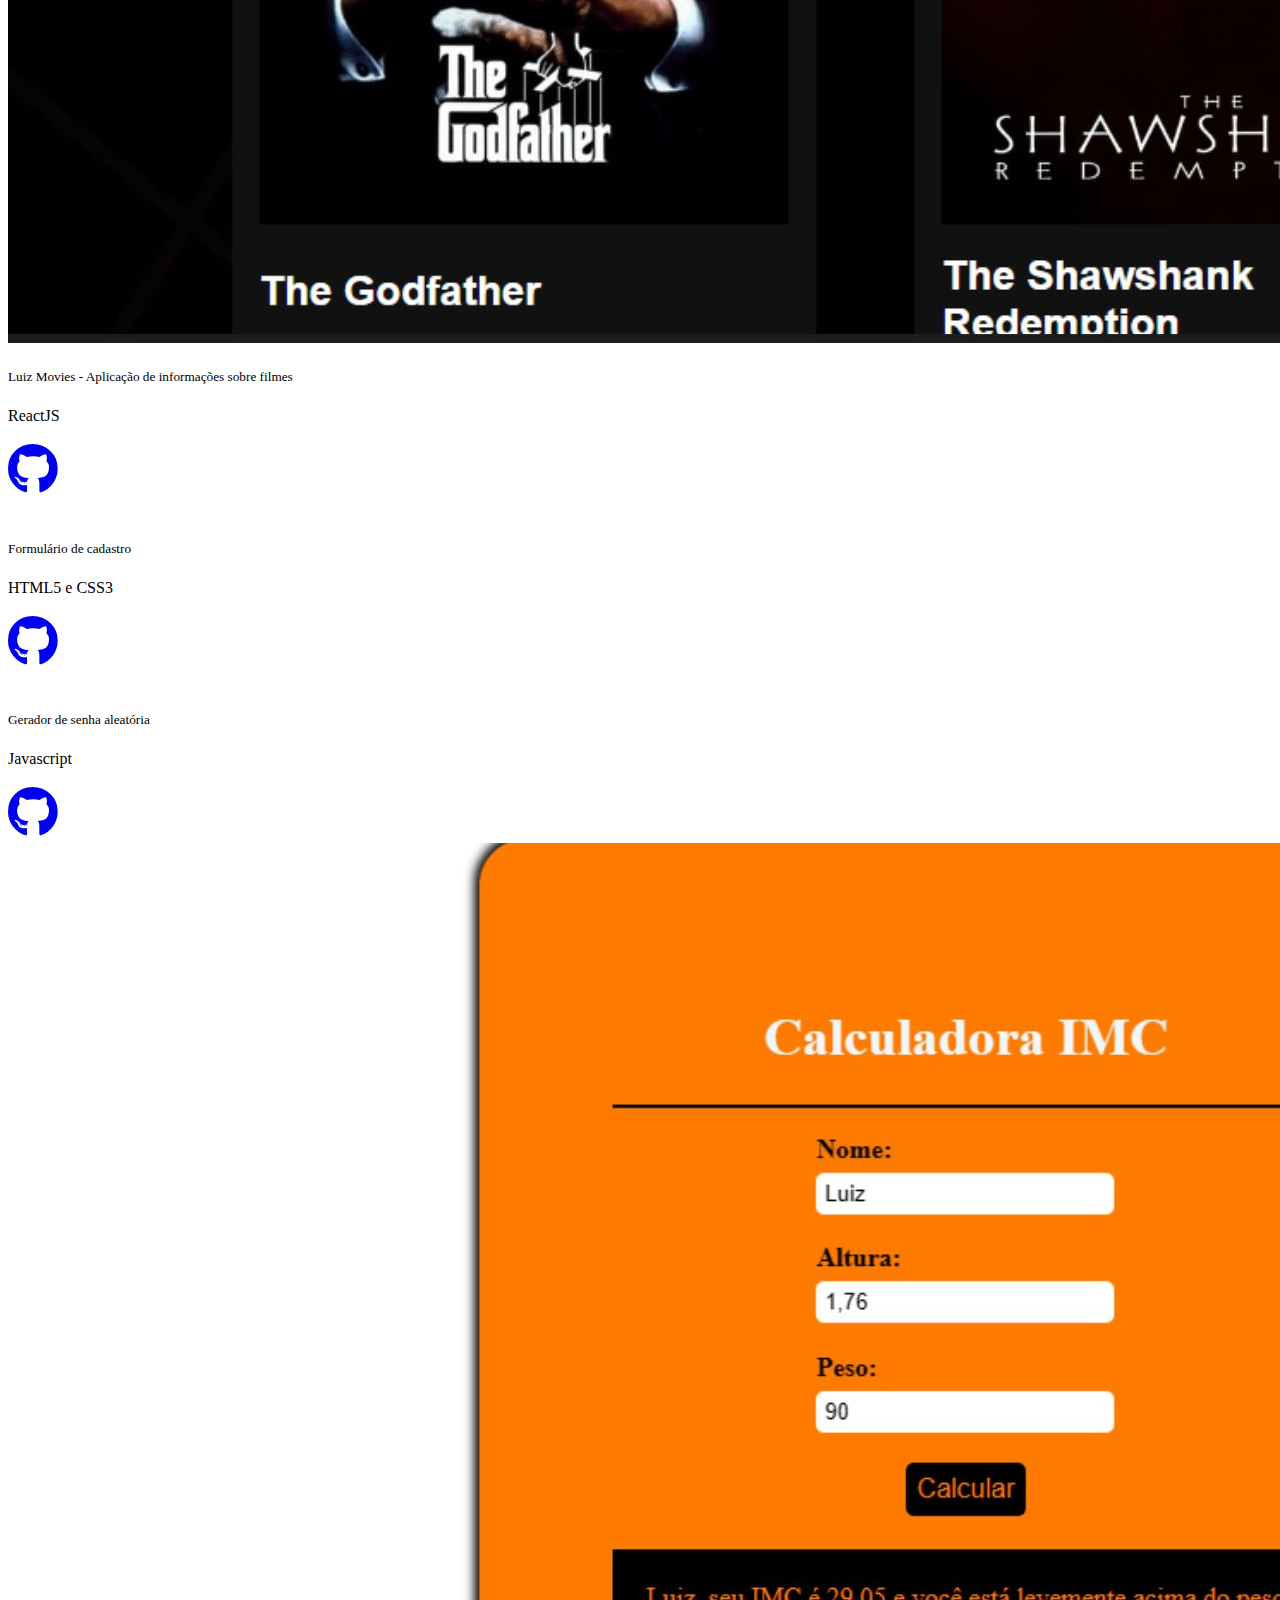
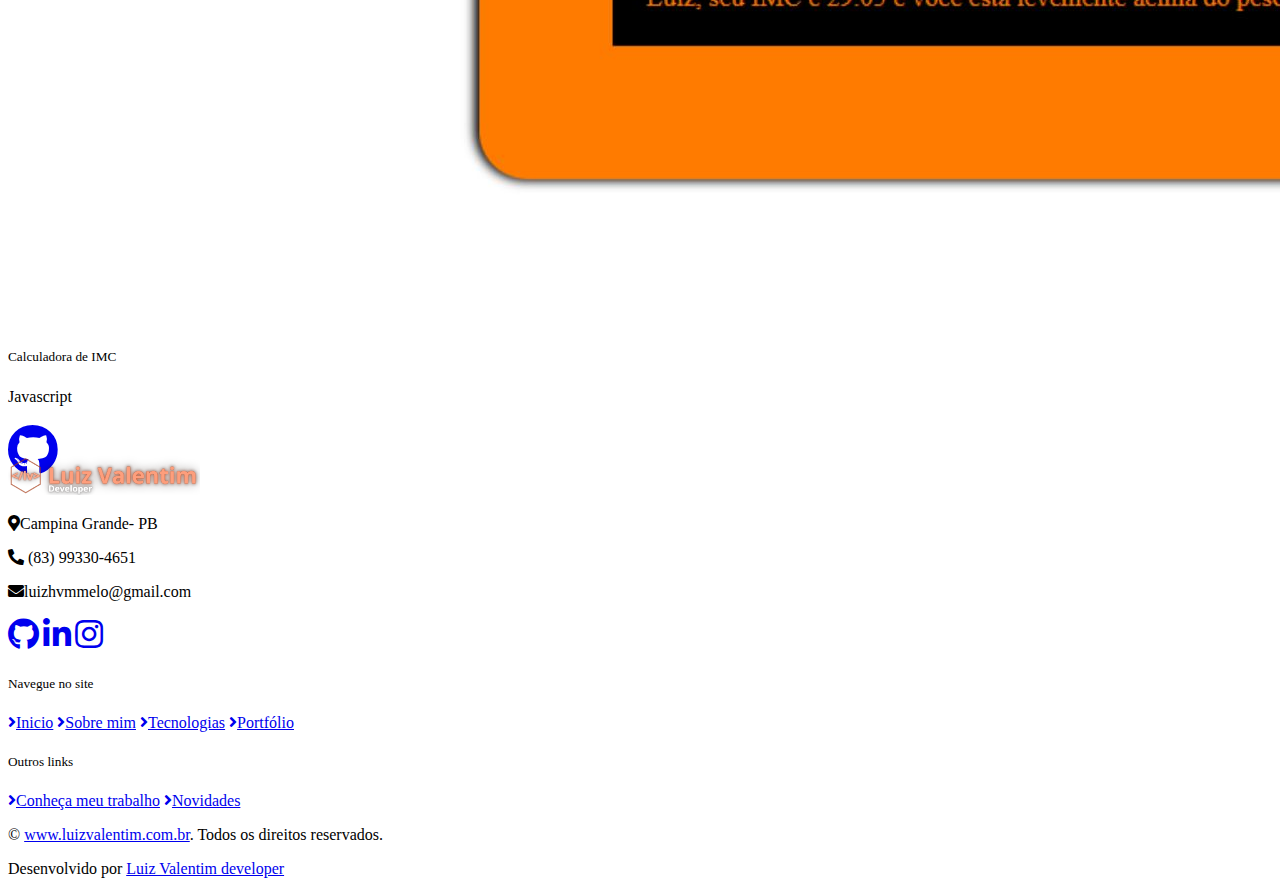
==== commit b1a6069f: "ajuste sintaxe" ====
--- a/price.html
+++ b/price.html
@@ -137,7 +137,7 @@
                         <div class="position-relative text-center">
                             <div class="team-text bg-primary text-white">
                                 <h5 class="text-white text-uppercase">Página inicial Spotify- Clone</h5>
-                                <p class="m-0 text-dark">HTML5 e CSS3</p>
+                                <p class="m-0 text-dark">HTML e CSS</p>
                             </div>
                             <div class="team-social bg-dark text-center">
                                 <a class="btn text-primary" href="https://github.com/lluizvalentim/spotify-clone" target="_blank" style="font-size: 3.2rem;"><i class="fab fa-github"></i></a>
@@ -147,7 +147,7 @@
                 </div>
                 <div class="col-lg-3 col-md-6">
                     <div class="team position-relative overflow-hidden mb-5">
-                        <img class="img-fluid" src="img/portfolio-3.jpg" alt="">
+                        <img class="img-fluid" src="img/portfolio-15.jpg" alt="">
                         <div class="position-relative text-center">
                             <div class="team-text bg-primary text-white">
                                 <h5 class="text-white text-uppercase">Luiz Movies - Aplicação de informações sobre filmes</h5>
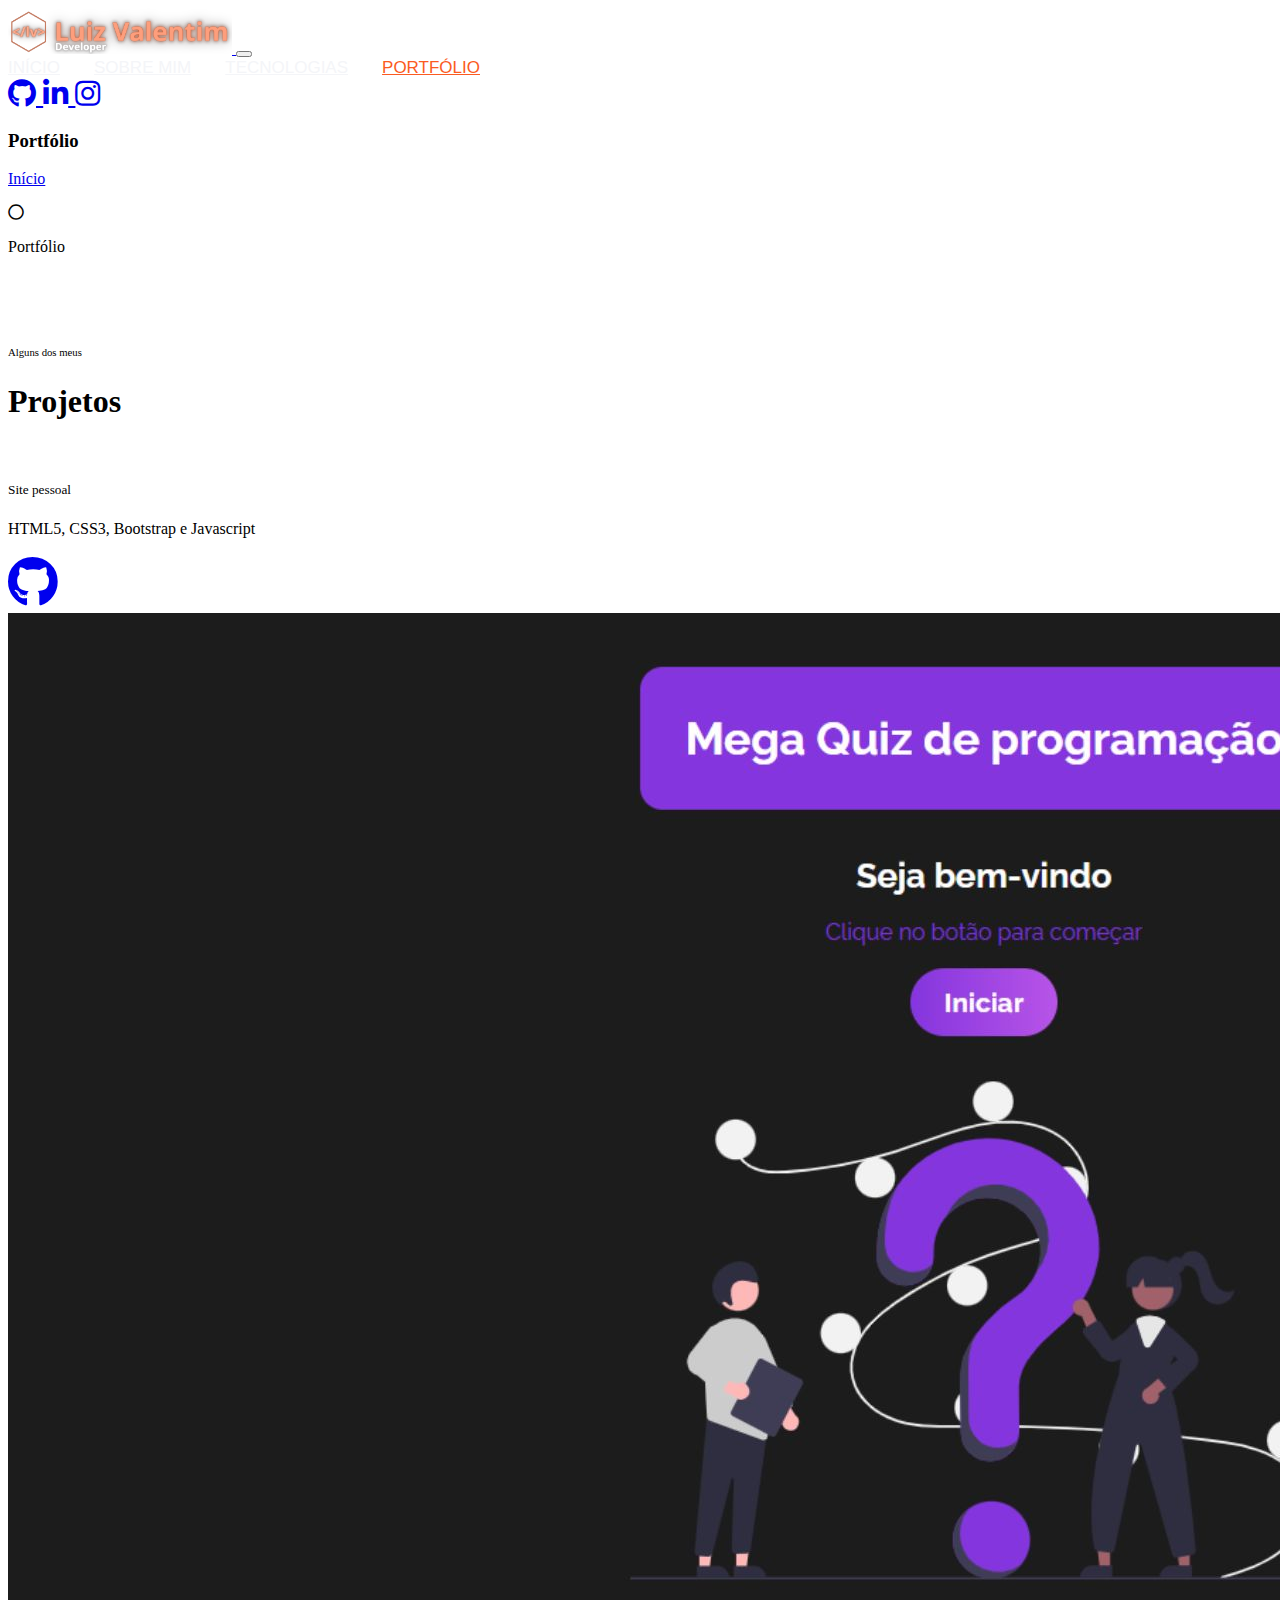
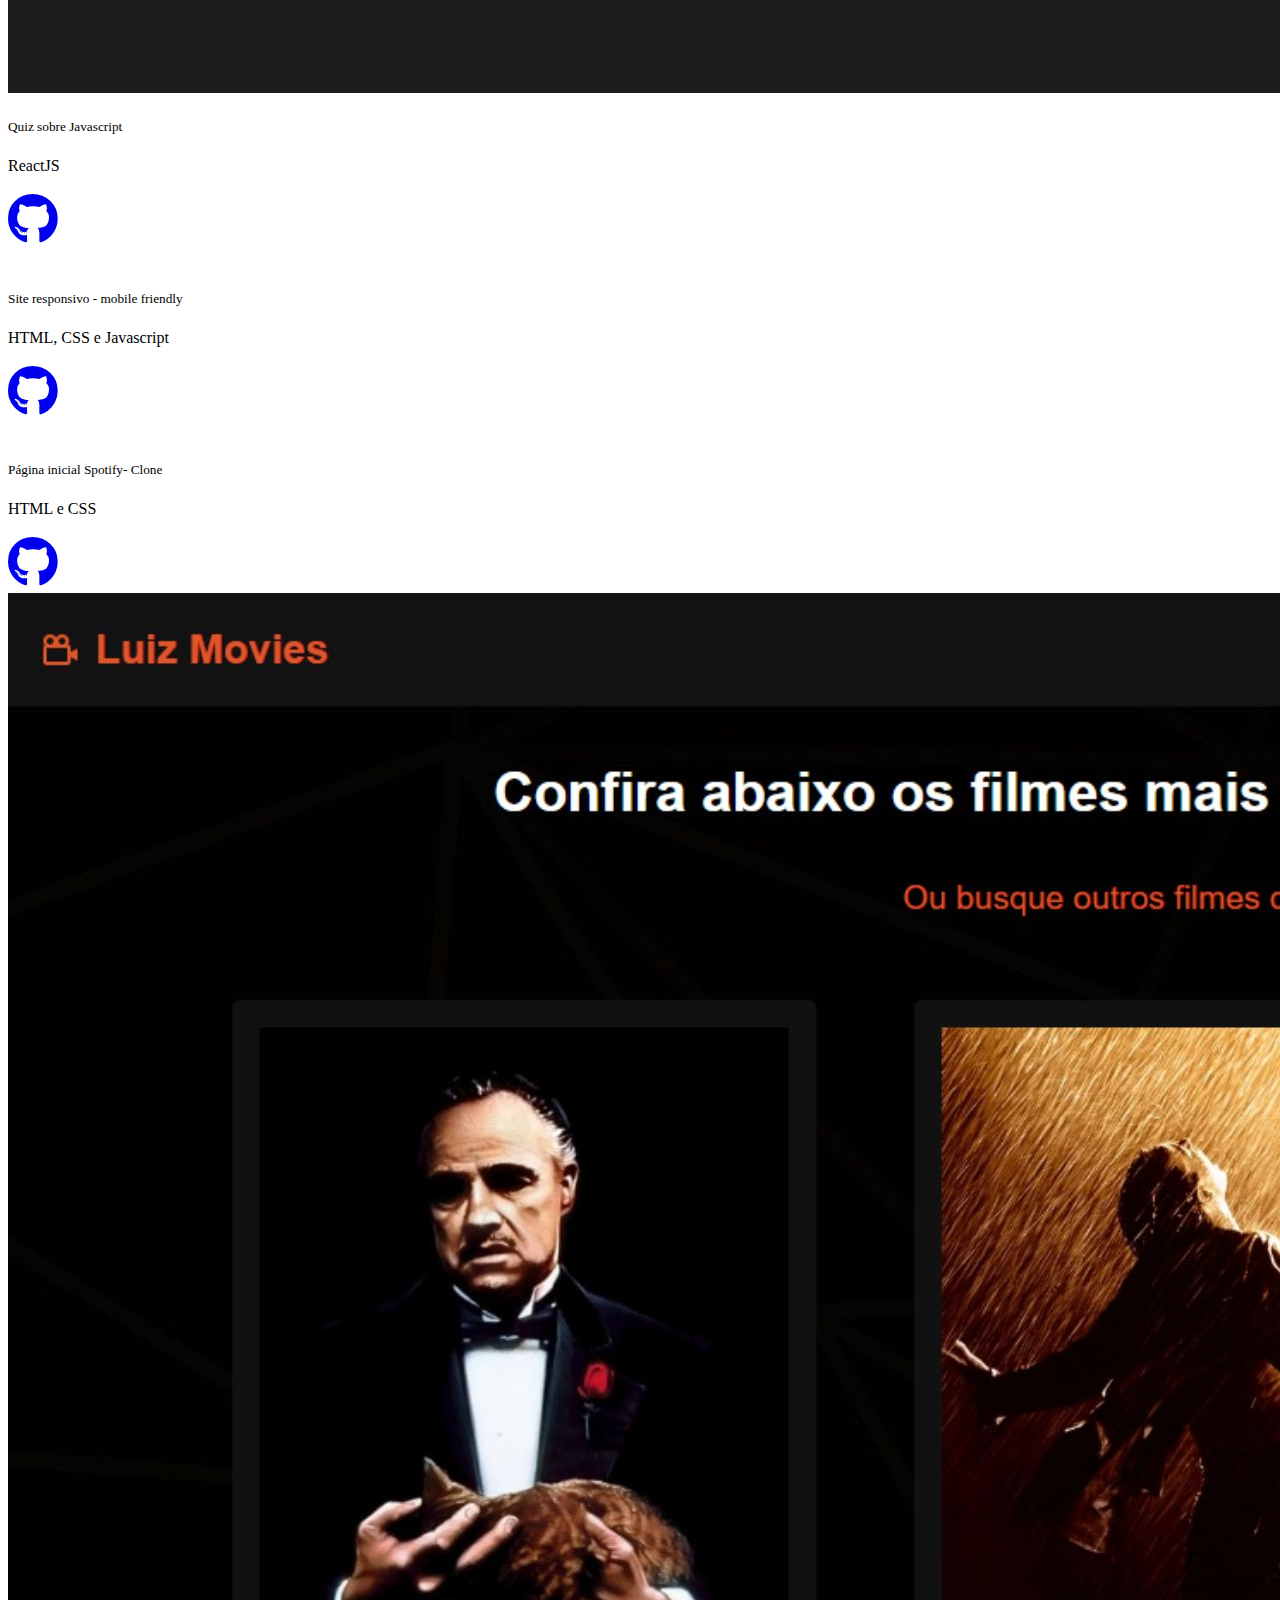
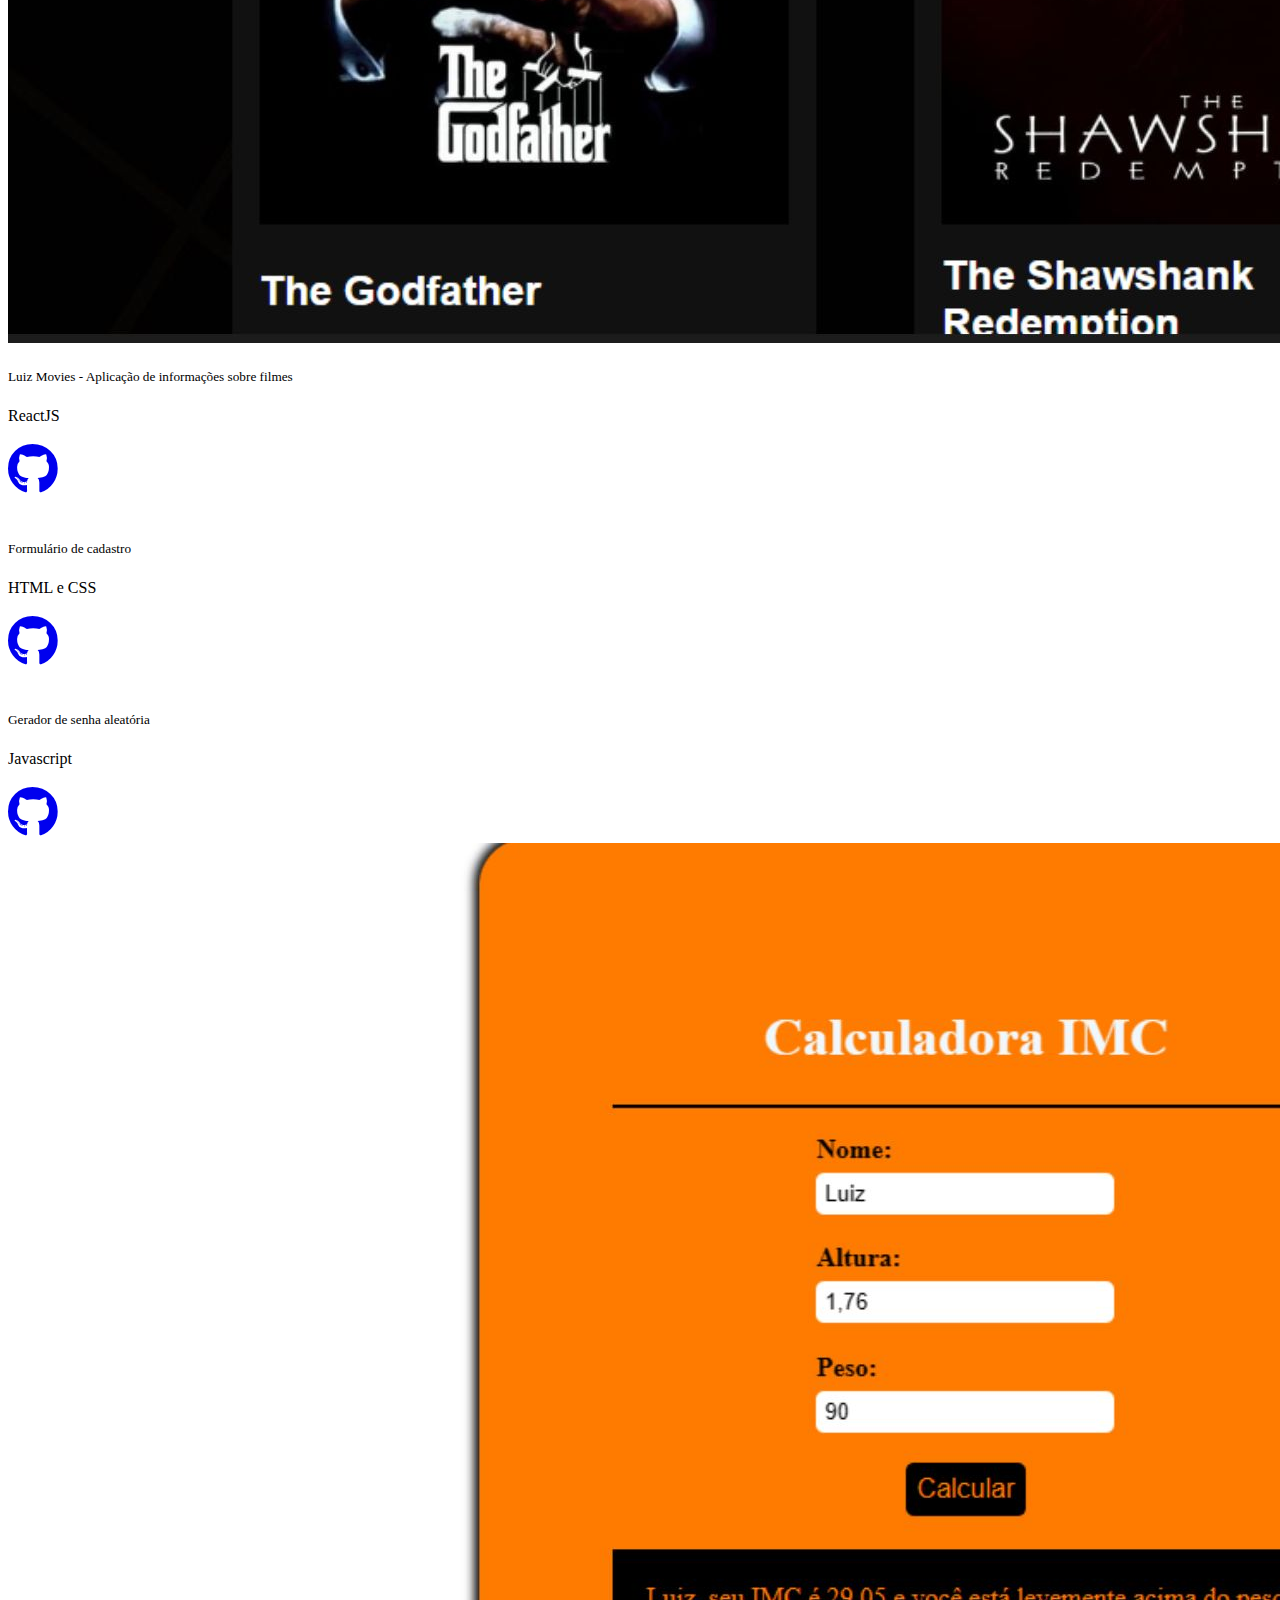
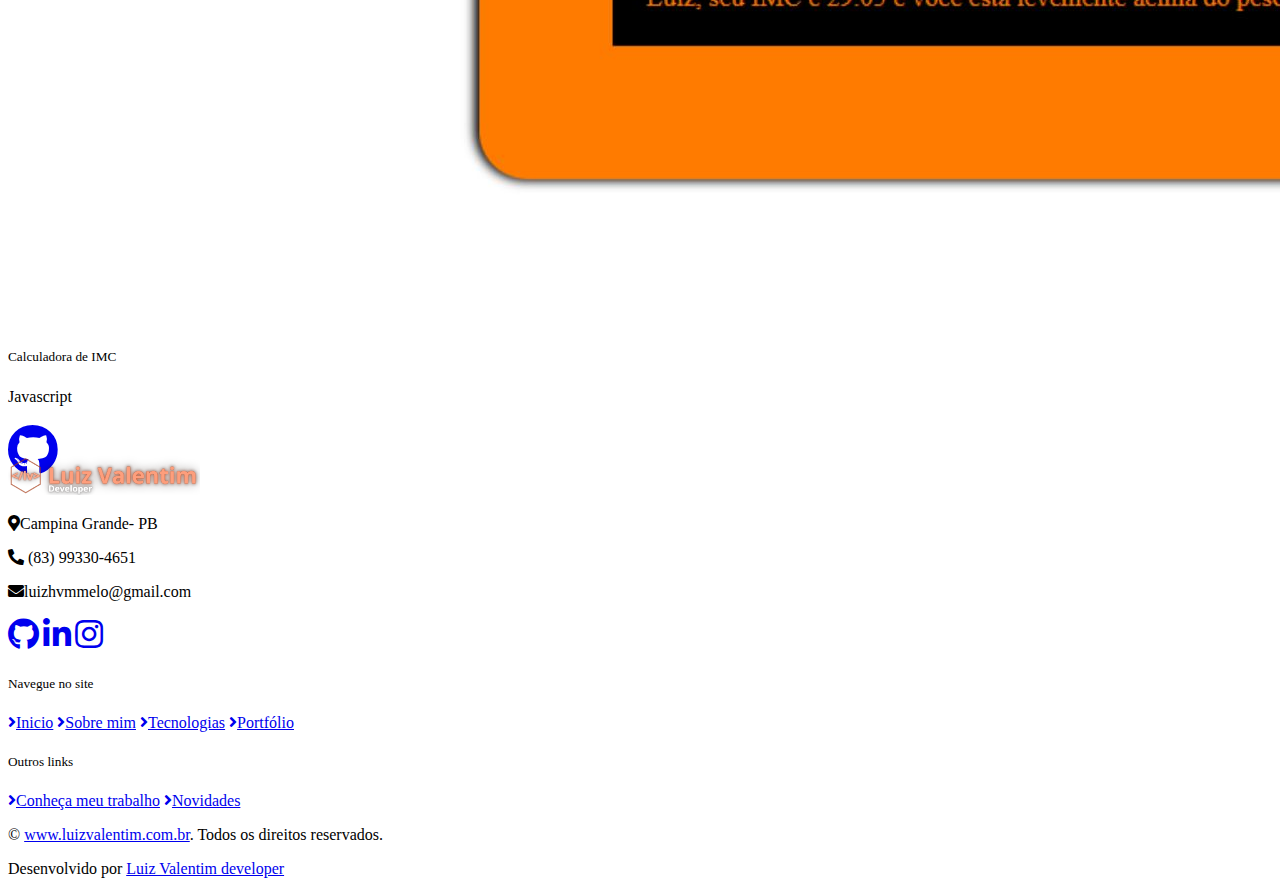
==== commit b6da0e82: "ajuste sintaxe" ====
--- a/price.html
+++ b/price.html
@@ -165,7 +165,7 @@
                         <div class="position-relative text-center">
                             <div class="team-text bg-primary text-white">
                                 <h5 class="text-white text-uppercase">Formulário de cadastro</h5>
-                                <p class="m-0 text-dark">HTML5 e CSS3</p>
+                                <p class="m-0 text-dark">HTML e CSS</p>
                             </div>
                             <div class="team-social bg-dark text-center">
                                 <a class="btn text-primary" href="https://github.com/lluizvalentim/Estudo-fomulario-de-cadastro" target="_blank" style="font-size: 3.2rem;"><i class="fab fa-github"></i></a>
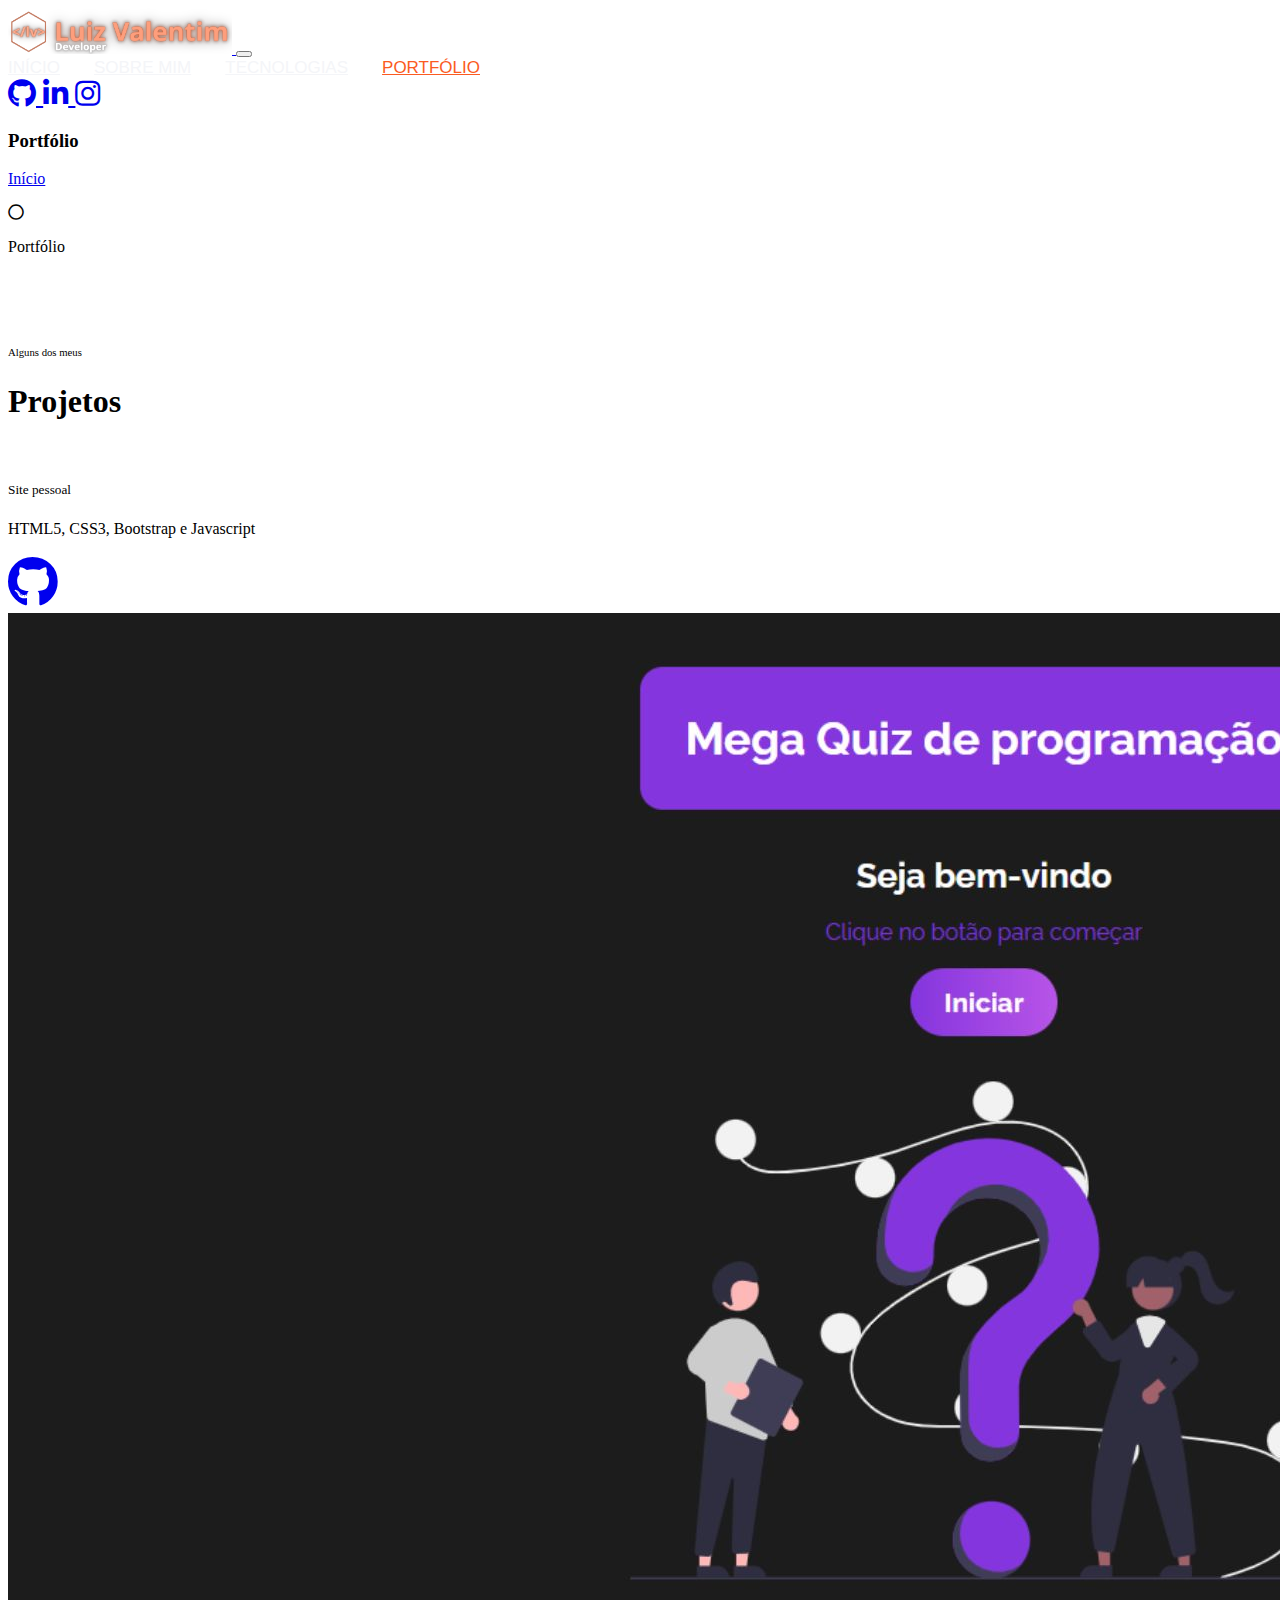
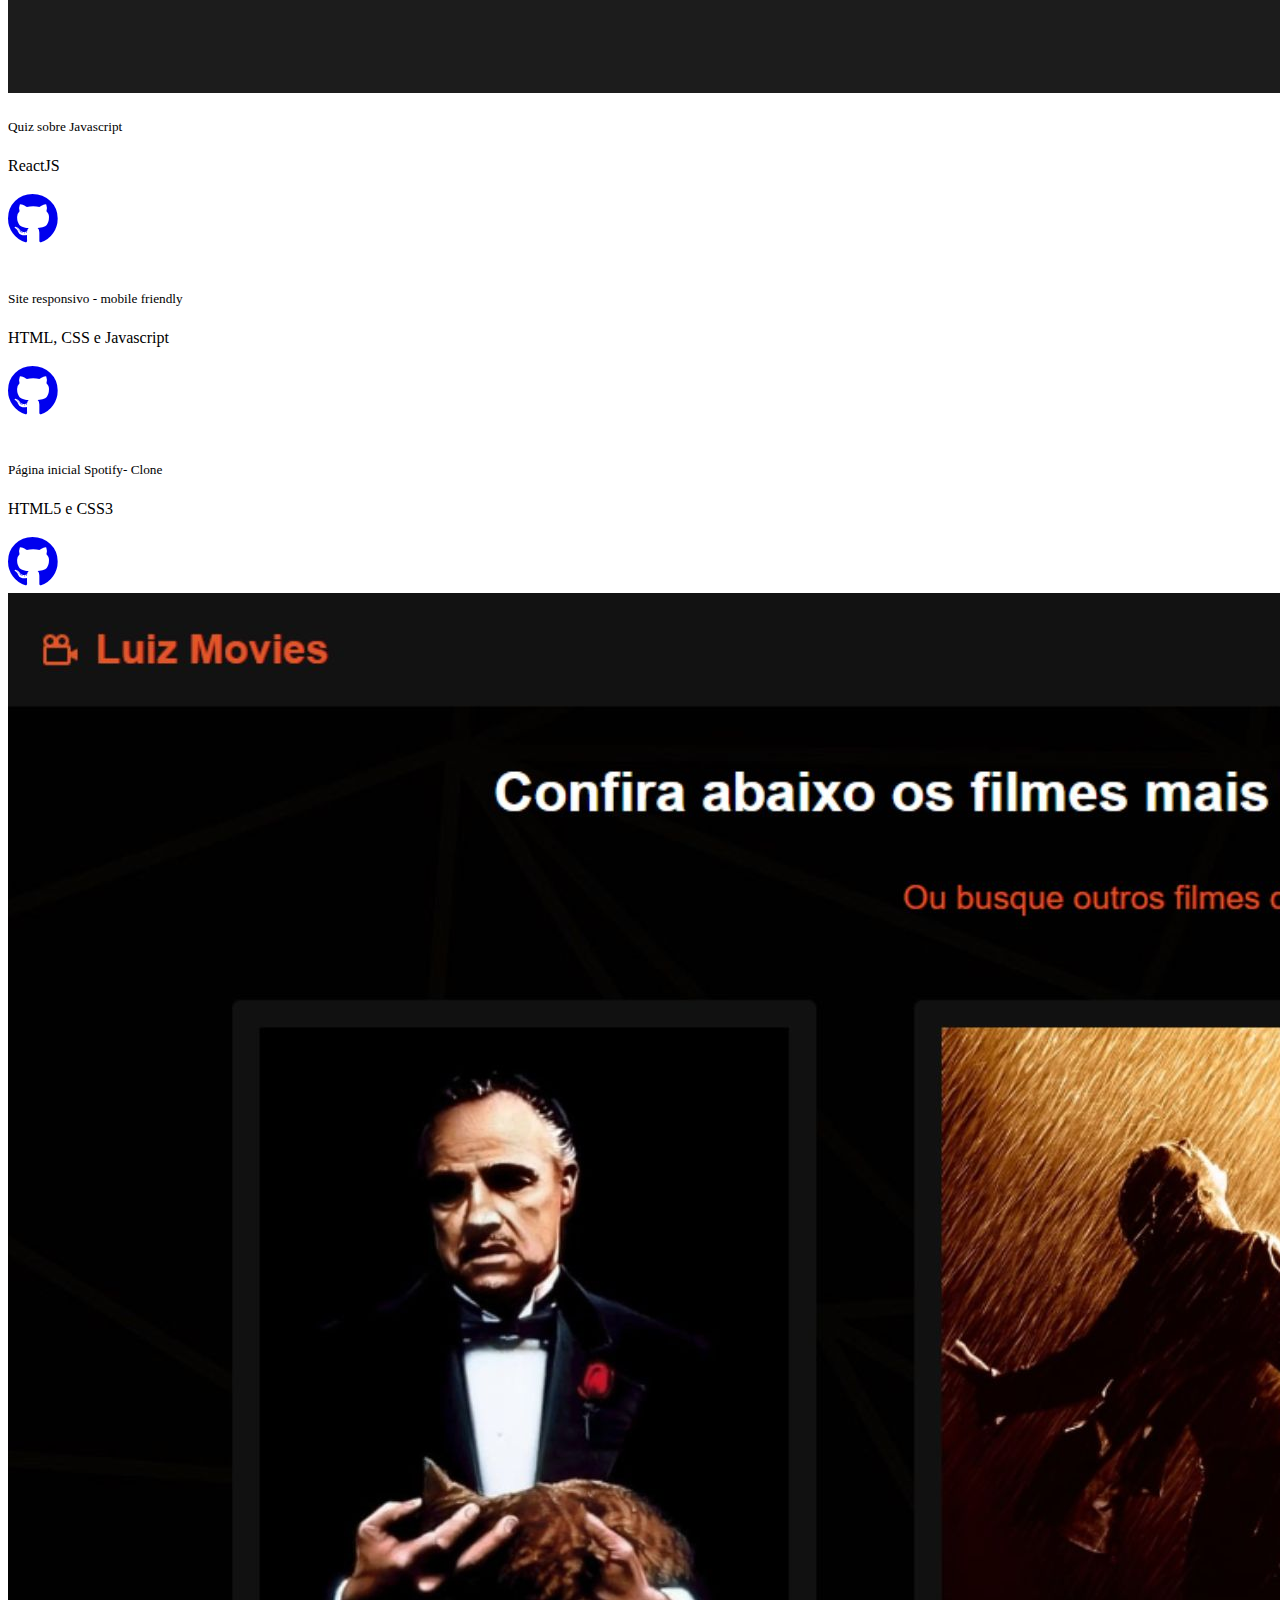
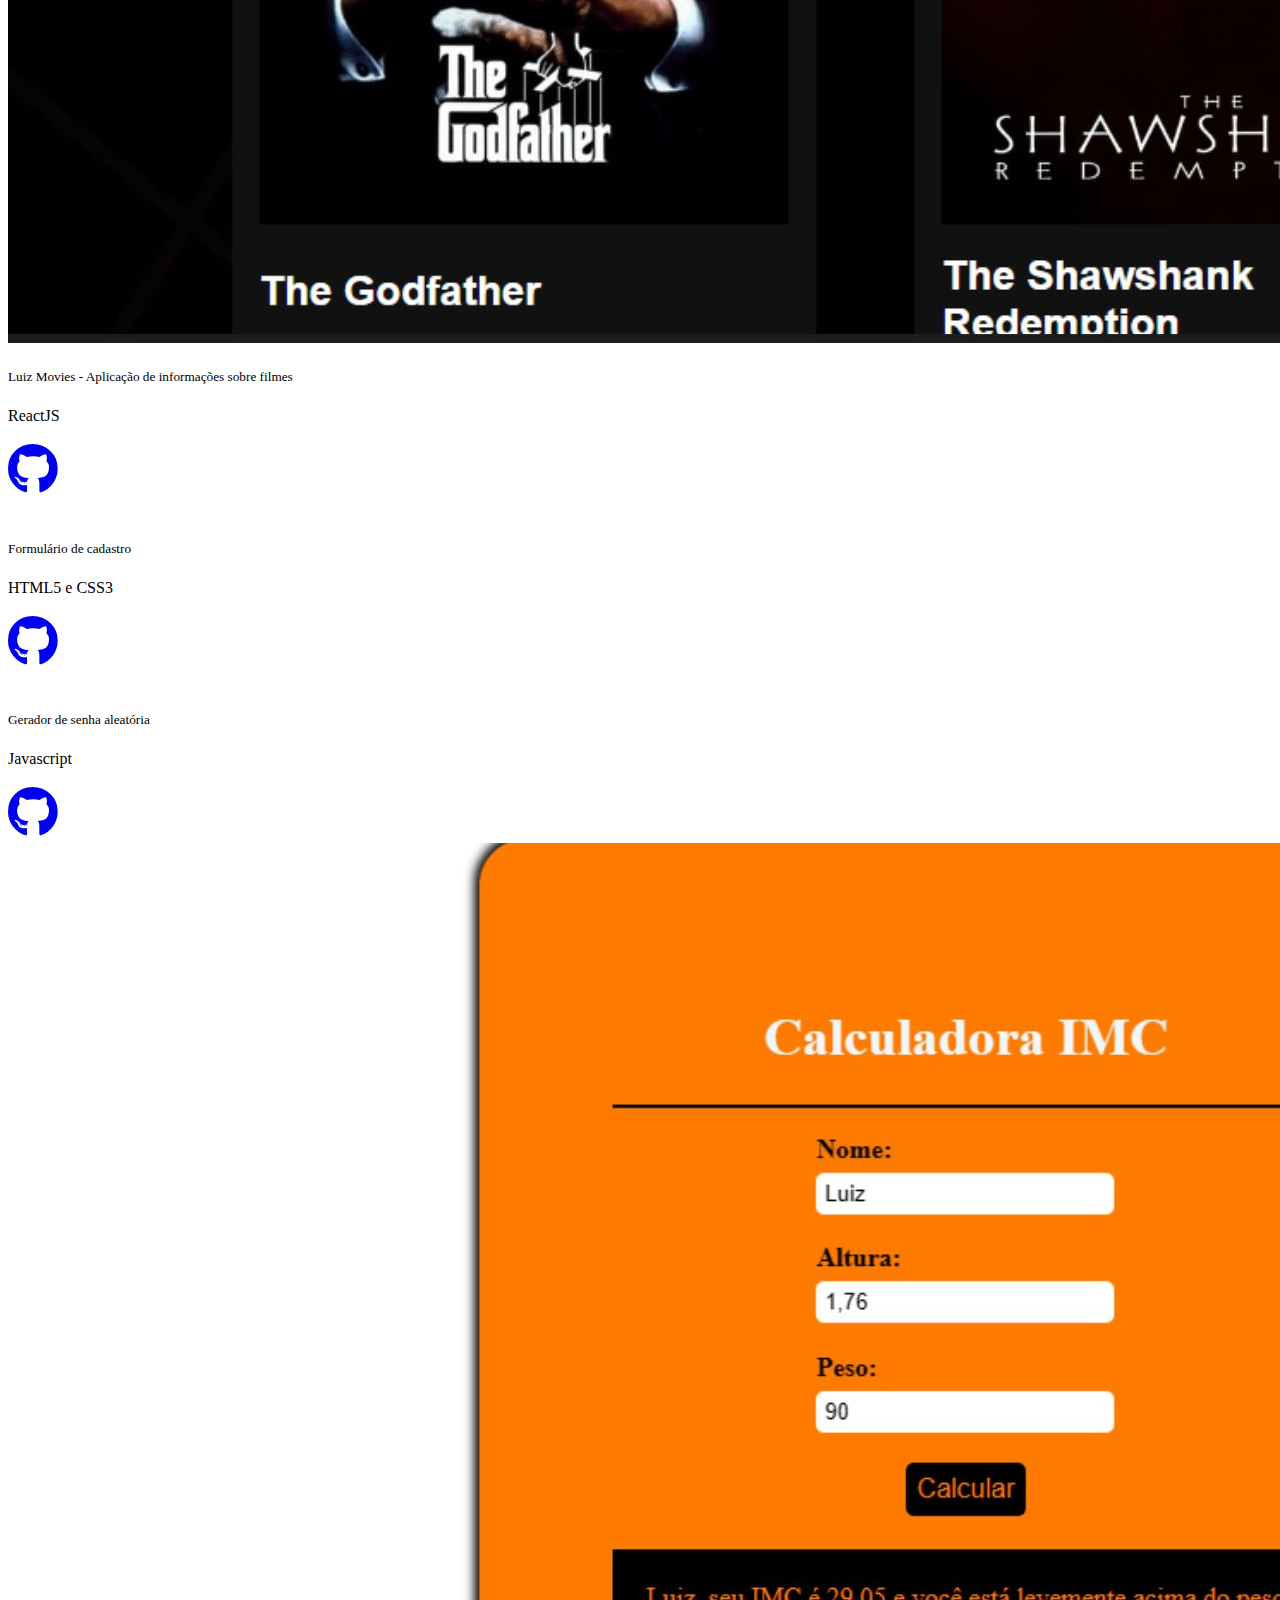
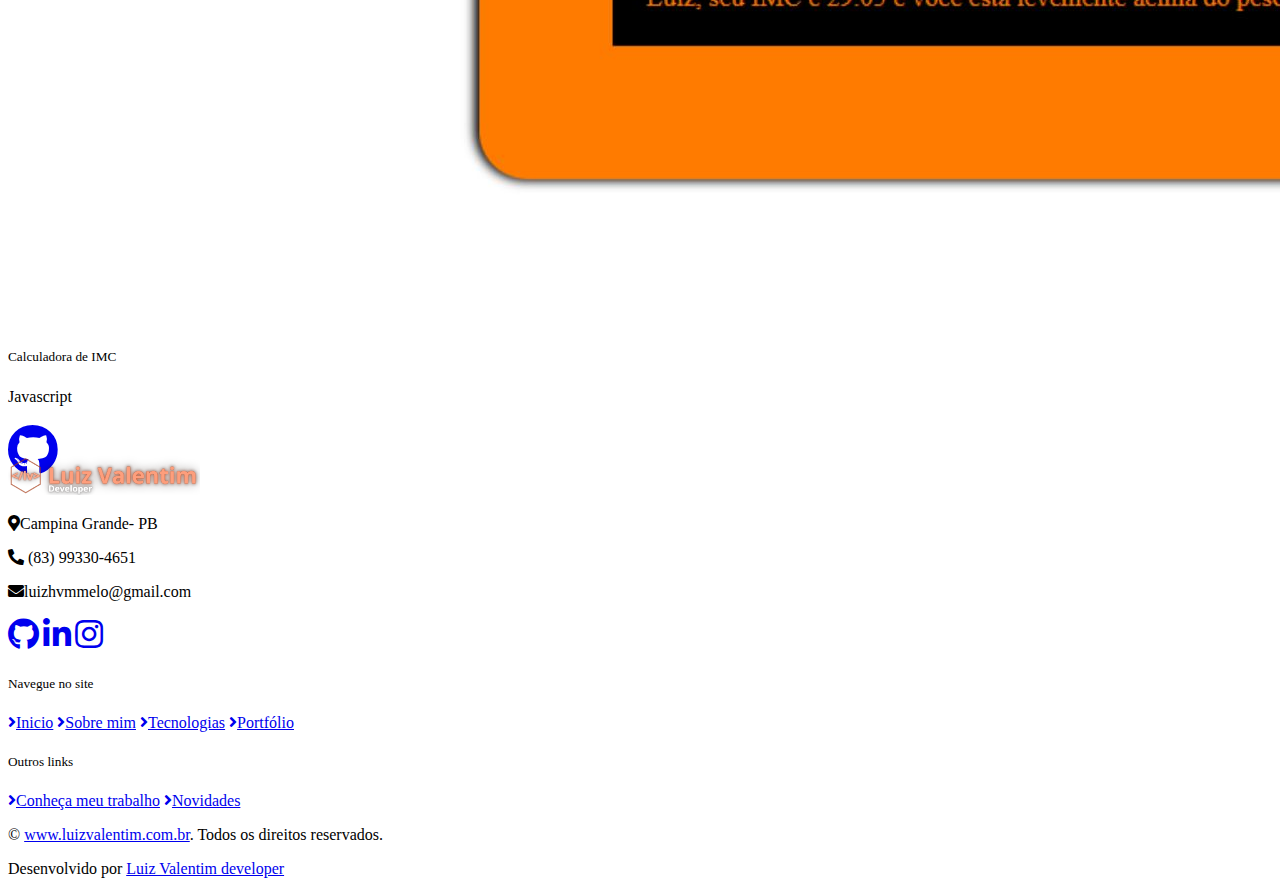
==== commit b4113839: "ajuste de texto" ====
--- a/price.html
+++ b/price.html
@@ -137,7 +137,7 @@
                         <div class="position-relative text-center">
                             <div class="team-text bg-primary text-white">
                                 <h5 class="text-white text-uppercase">Página inicial Spotify- Clone</h5>
-                                <p class="m-0 text-dark">HTML e CSS</p>
+                                <p class="m-0 text-dark">HTML5 e CSS3</p>
                             </div>
                             <div class="team-social bg-dark text-center">
                                 <a class="btn text-primary" href="https://github.com/lluizvalentim/spotify-clone" target="_blank" style="font-size: 3.2rem;"><i class="fab fa-github"></i></a>
@@ -165,7 +165,7 @@
                         <div class="position-relative text-center">
                             <div class="team-text bg-primary text-white">
                                 <h5 class="text-white text-uppercase">Formulário de cadastro</h5>
-                                <p class="m-0 text-dark">HTML e CSS</p>
+                                <p class="m-0 text-dark">HTML5 e CSS3</p>
                             </div>
                             <div class="team-social bg-dark text-center">
                                 <a class="btn text-primary" href="https://github.com/lluizvalentim/Estudo-fomulario-de-cadastro" target="_blank" style="font-size: 3.2rem;"><i class="fab fa-github"></i></a>
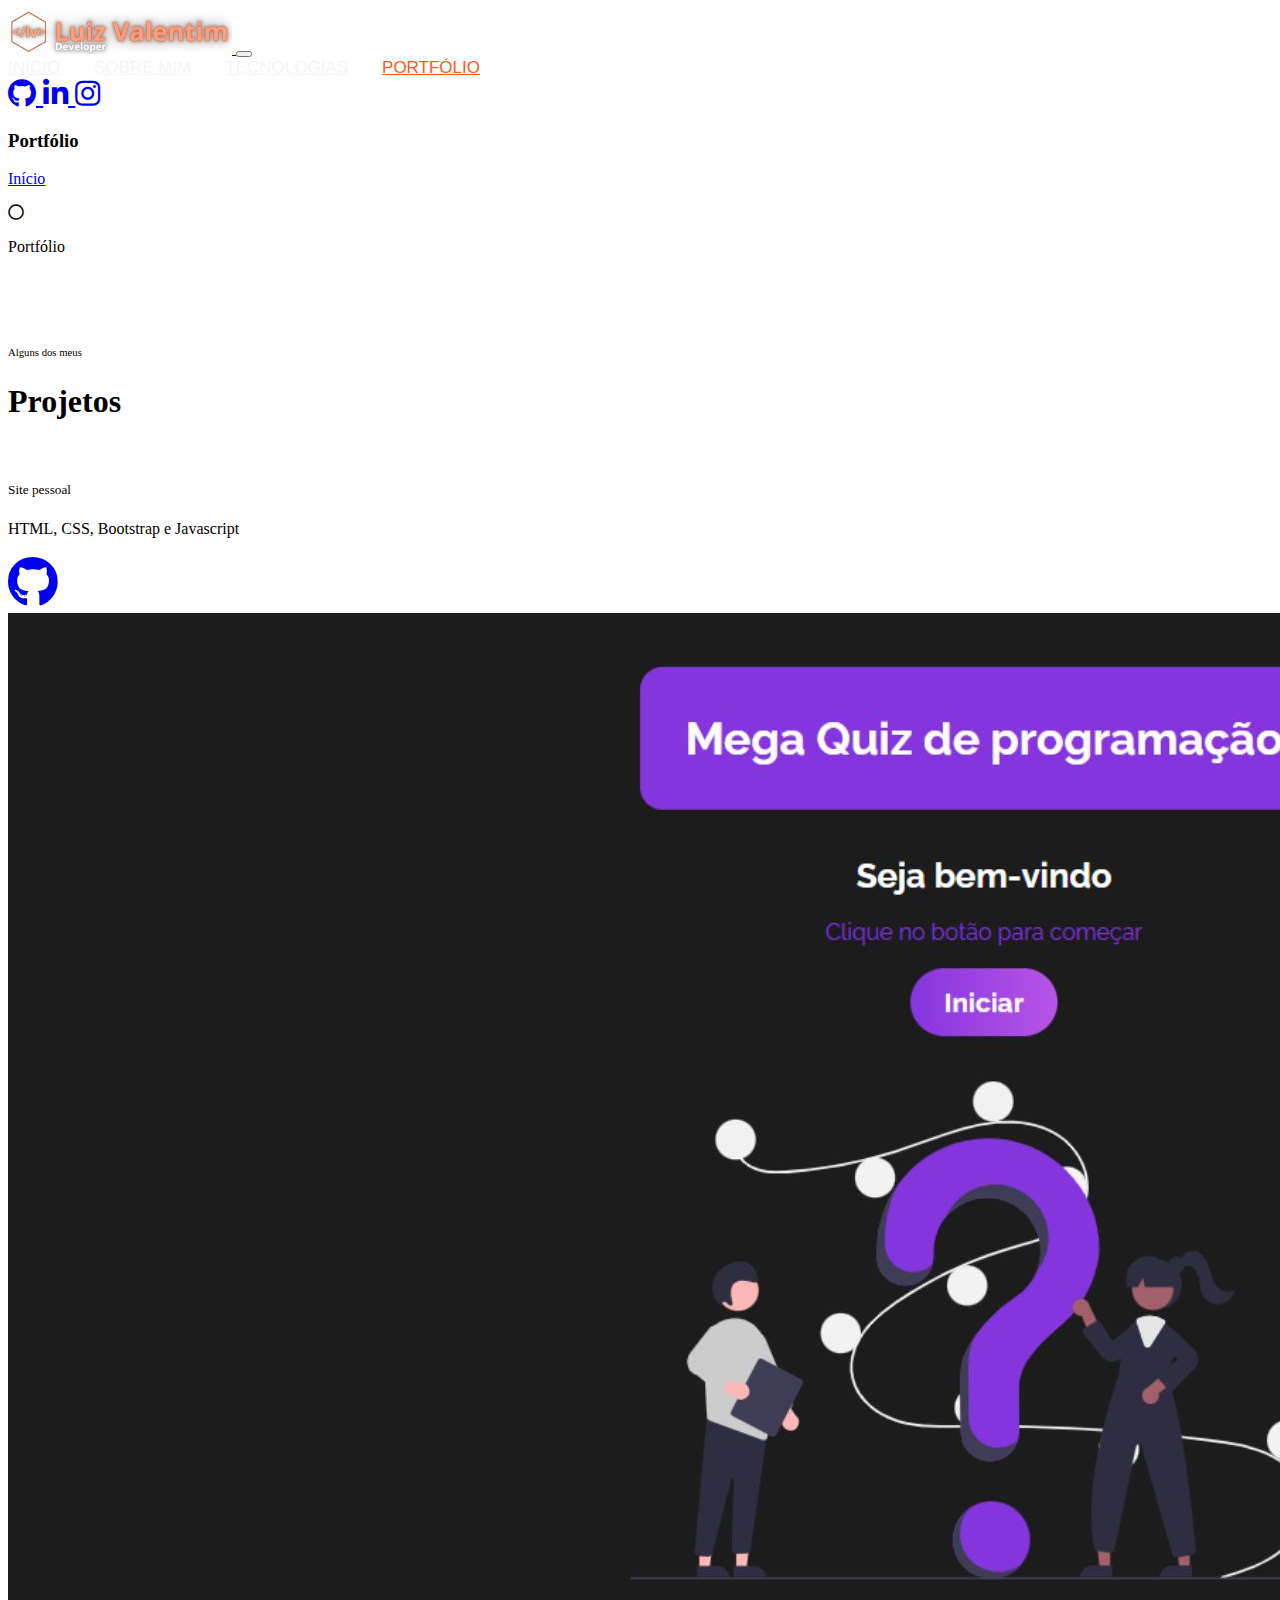
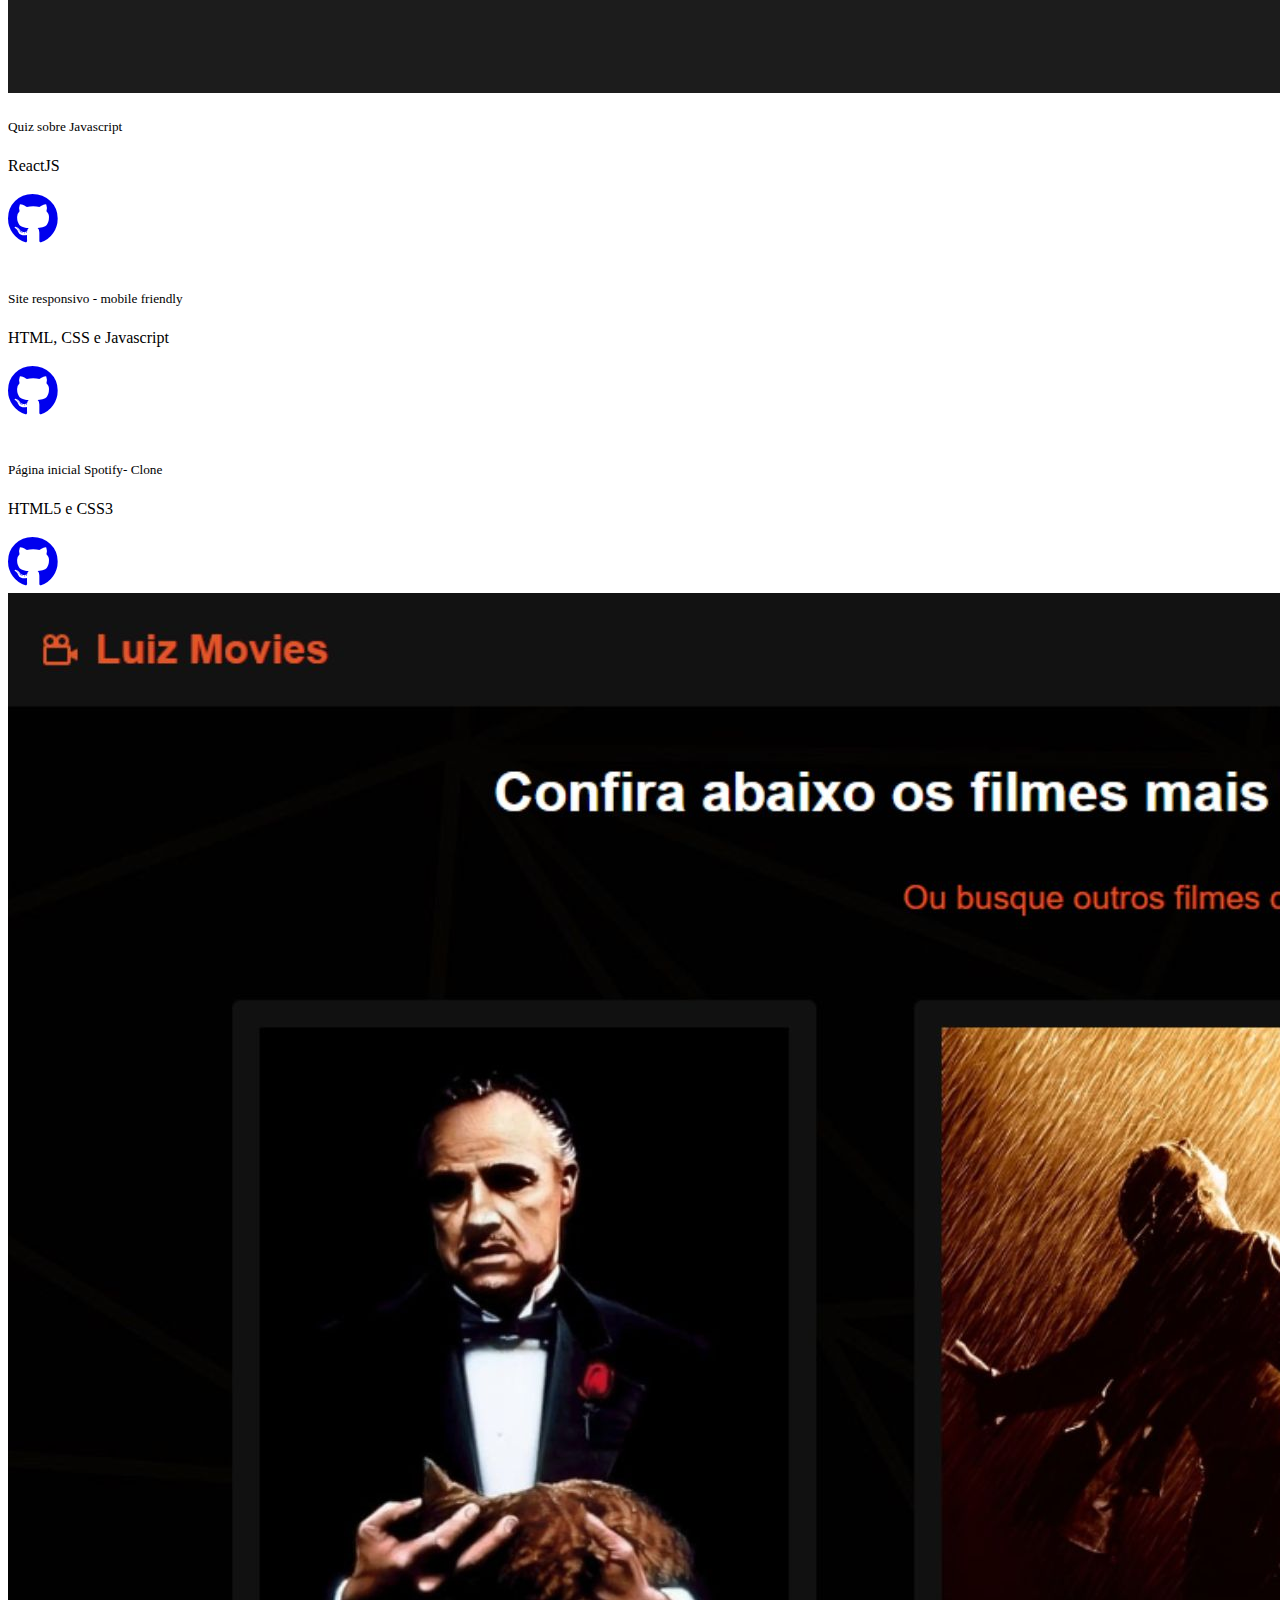
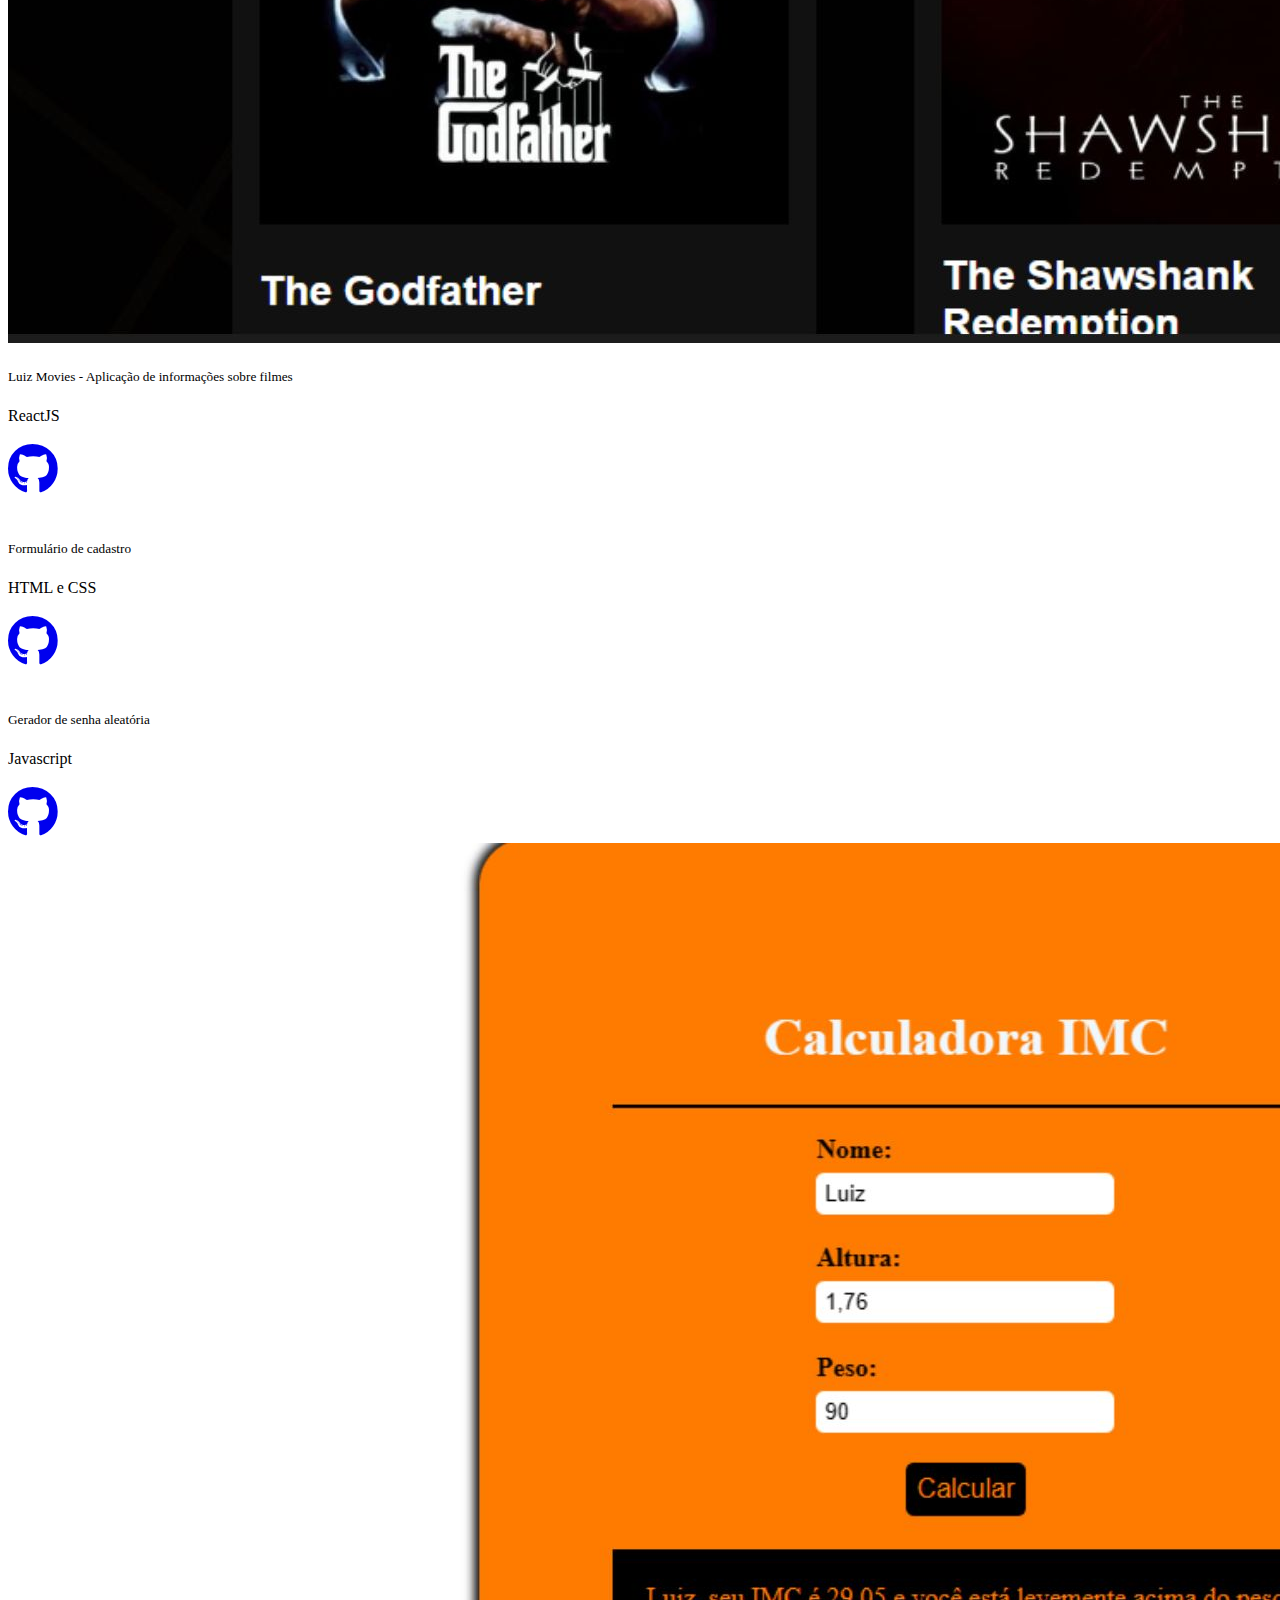
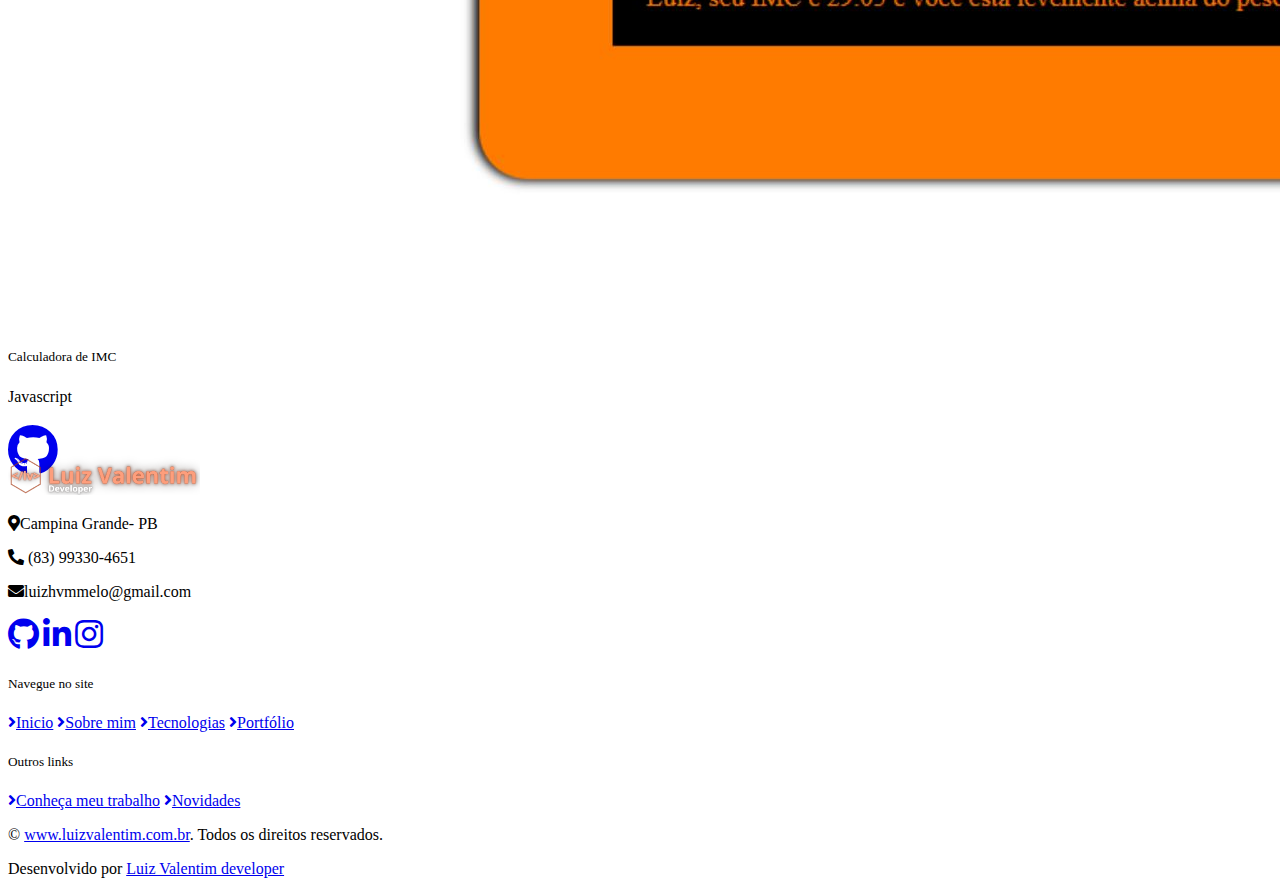
==== commit d8e09528: "Update price.html" ====
--- a/price.html
+++ b/price.html
@@ -95,7 +95,7 @@
                         <div class="position-relative text-center">
                             <div class="team-text bg-primary text-white">
                                 <h5 class="text-white text-uppercase">Site pessoal </h5>
-                                <p class="m-0 text-dark">HTML5, CSS3, Bootstrap e Javascript</p>
+                                <p class="m-0 text-dark">HTML, CSS, Bootstrap e Javascript</p>
                             </div>
                             <div class="team-social bg-dark text-center">
                                 <a class="btn text-primary" href="https://github.com/lluizvalentim/newWebsite" target="_blank" style="font-size: 3.2rem;"><i class="fab fa-github"></i></a>
@@ -165,7 +165,7 @@
                         <div class="position-relative text-center">
                             <div class="team-text bg-primary text-white">
                                 <h5 class="text-white text-uppercase">Formulário de cadastro</h5>
-                                <p class="m-0 text-dark">HTML5 e CSS3</p>
+                                <p class="m-0 text-dark">HTML e CSS</p>
                             </div>
                             <div class="team-social bg-dark text-center">
                                 <a class="btn text-primary" href="https://github.com/lluizvalentim/Estudo-fomulario-de-cadastro" target="_blank" style="font-size: 3.2rem;"><i class="fab fa-github"></i></a>
@@ -283,4 +283,4 @@
     <script src="js/main.js"></script>
 </body>
 
-</html>+</html>
